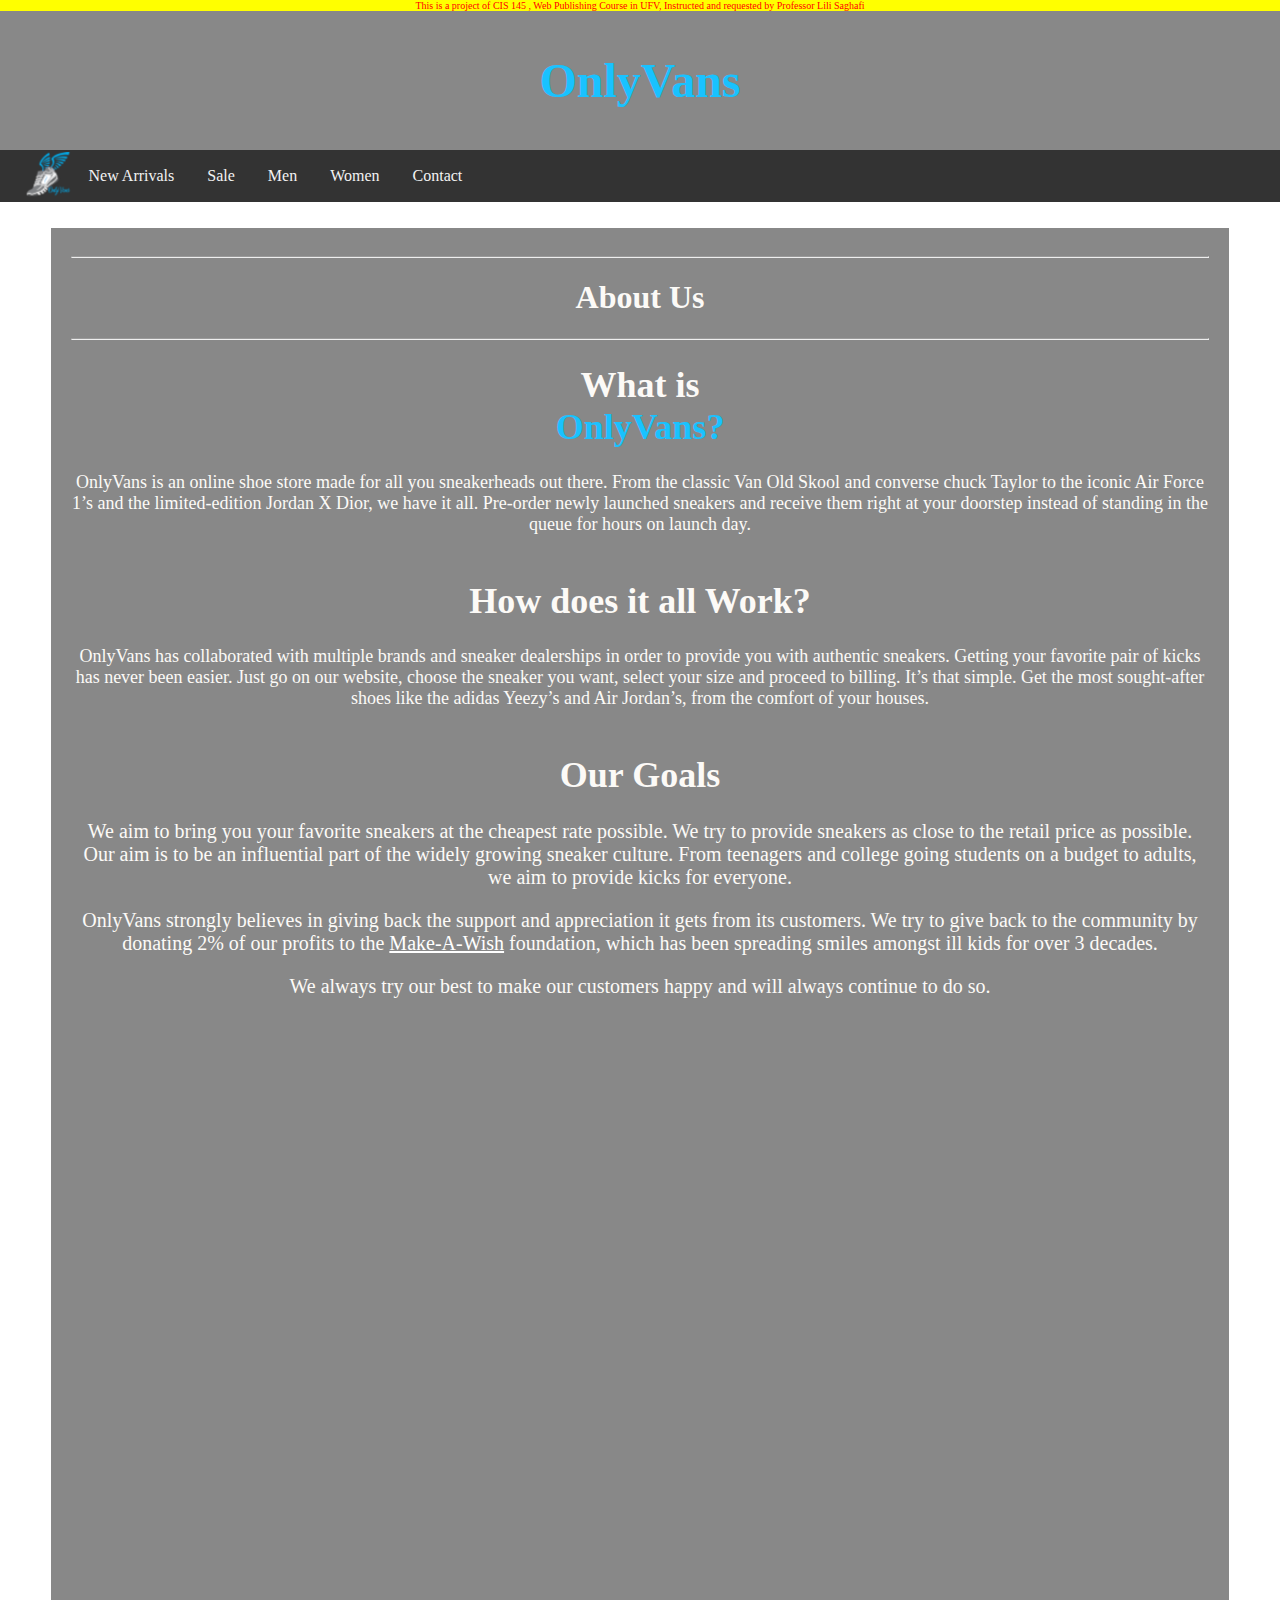
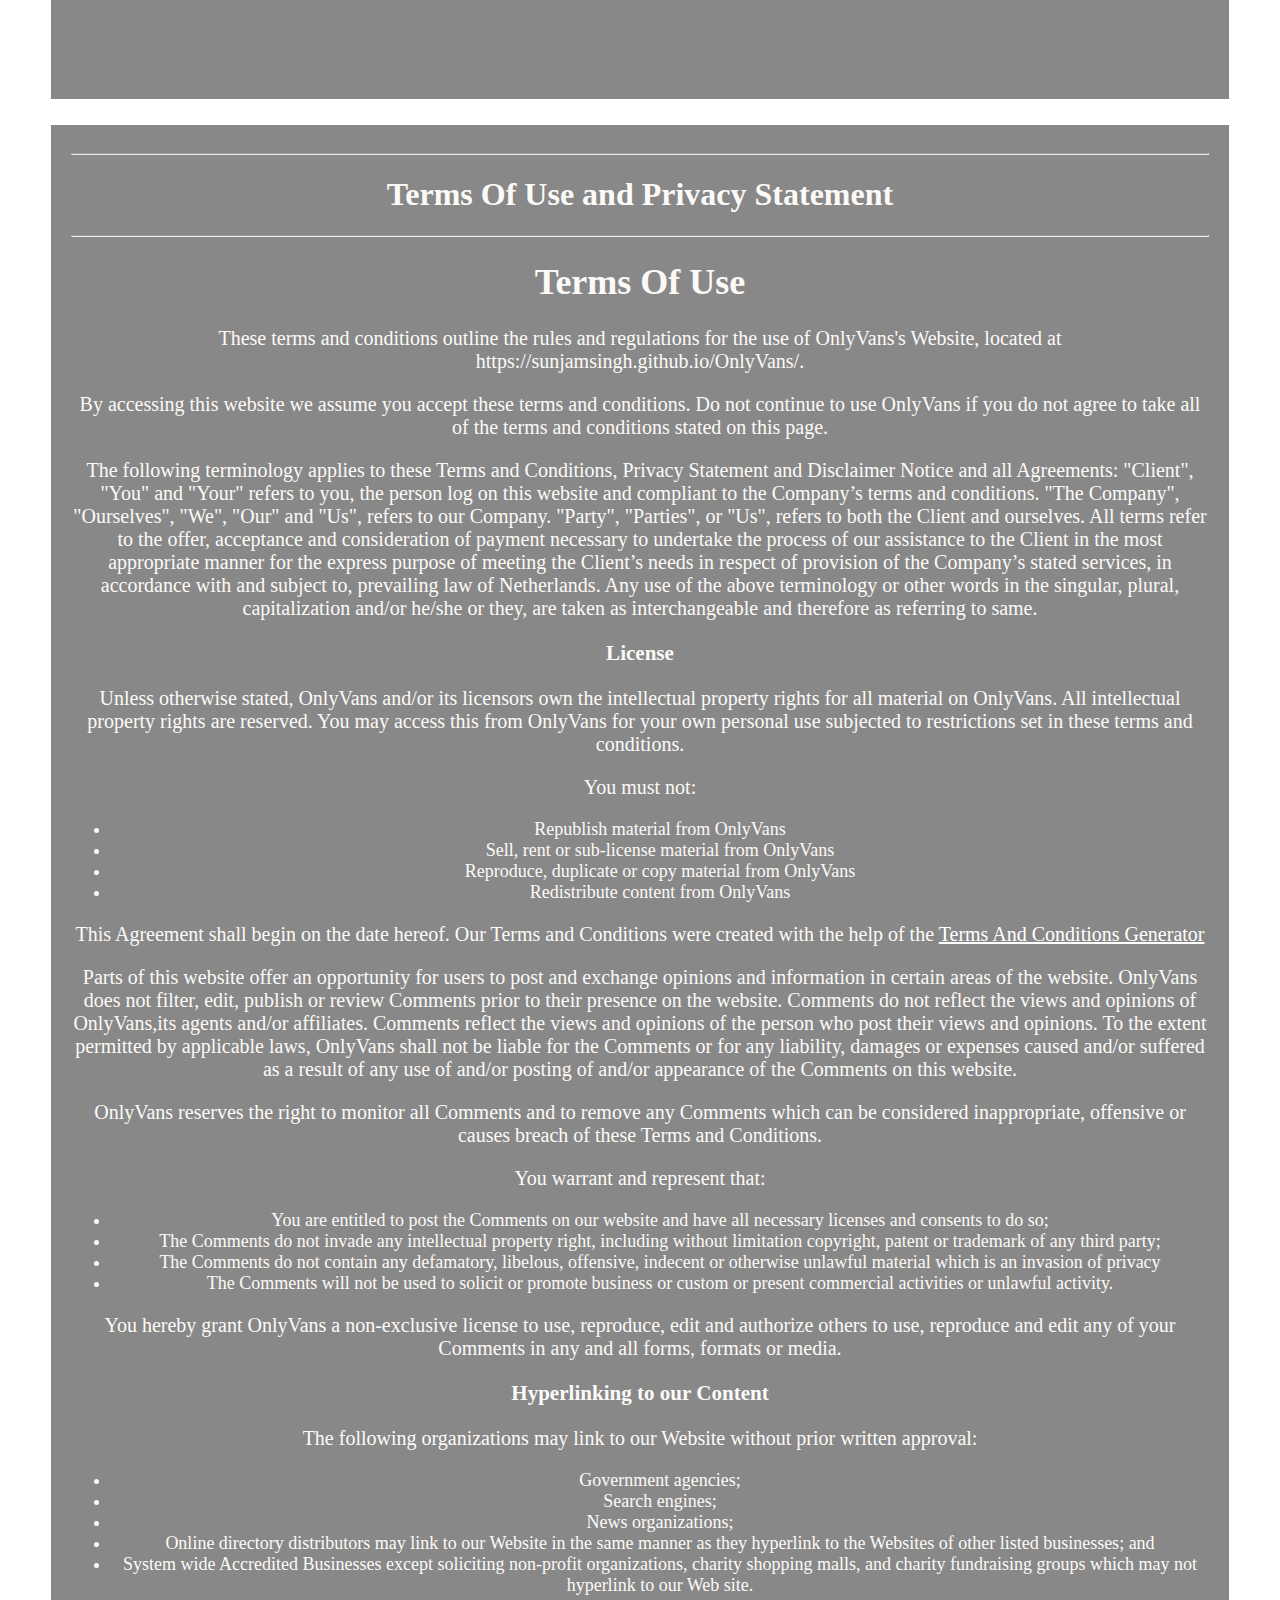
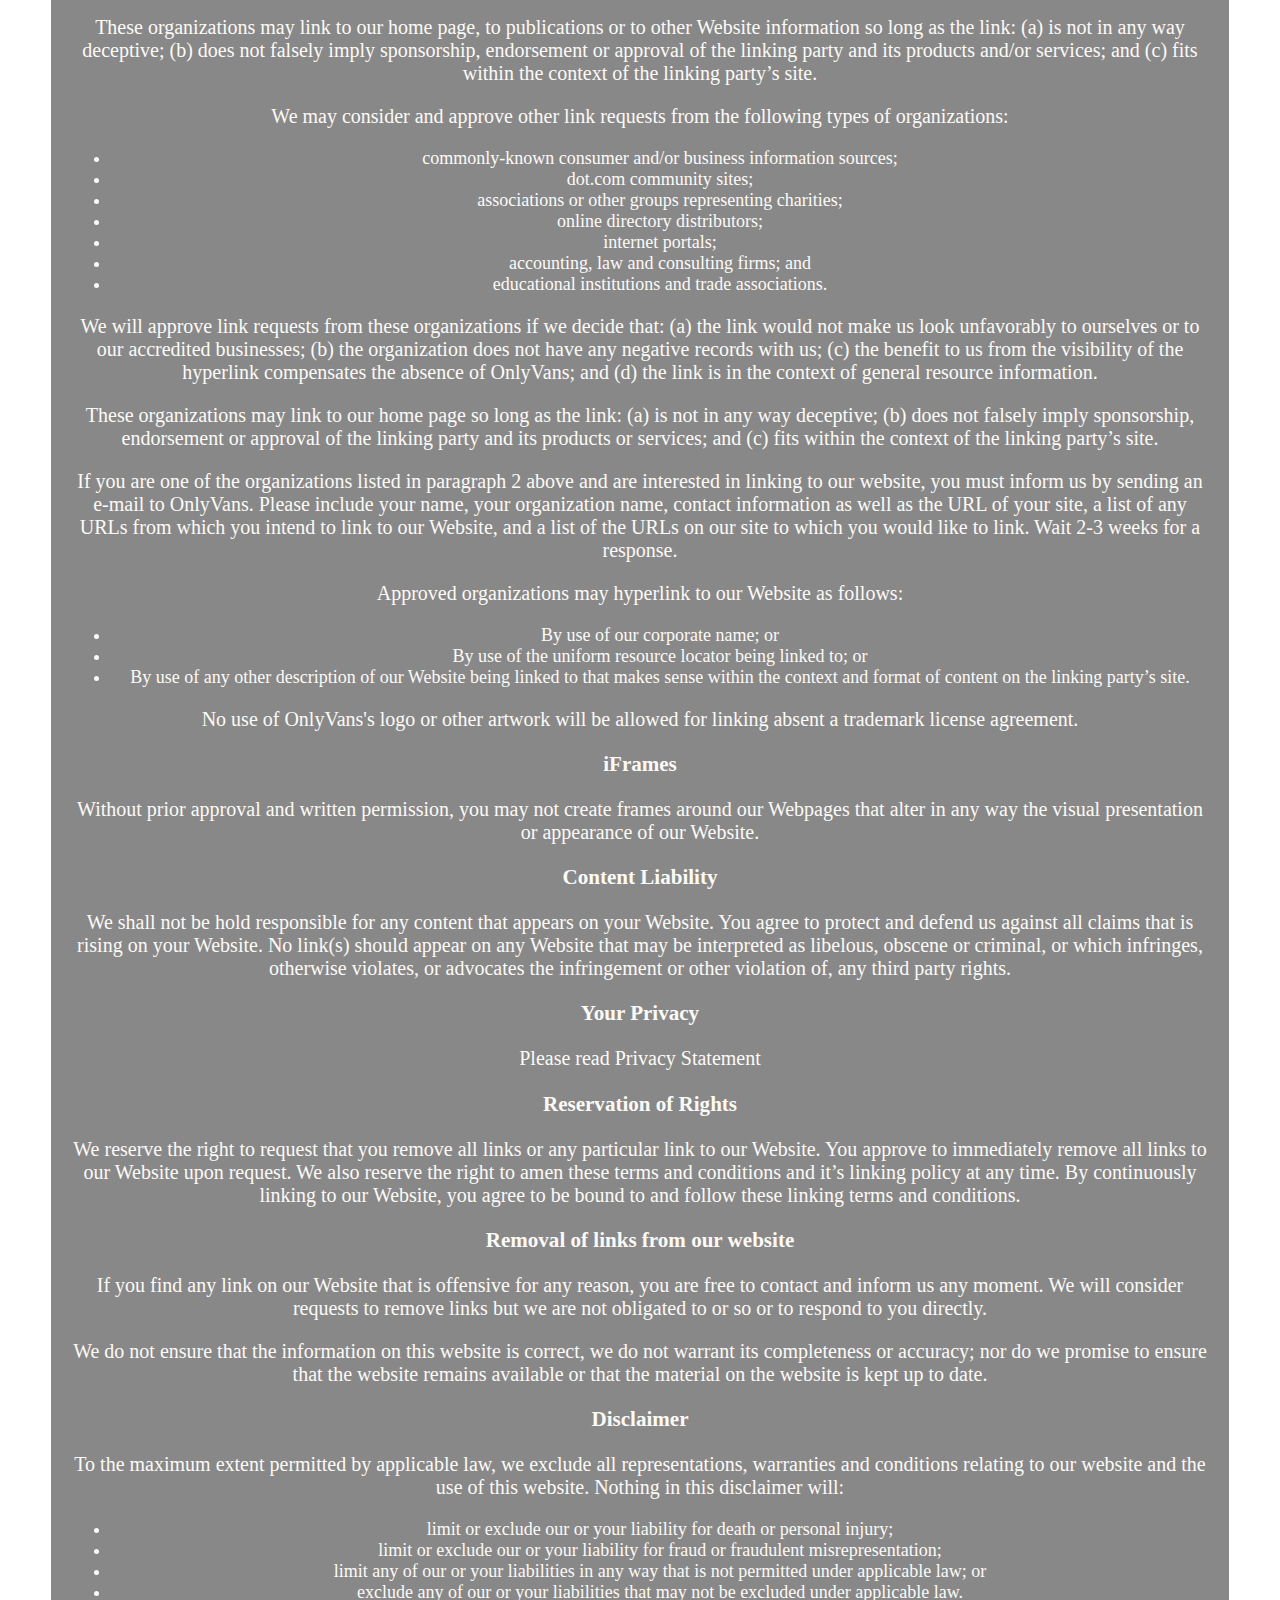
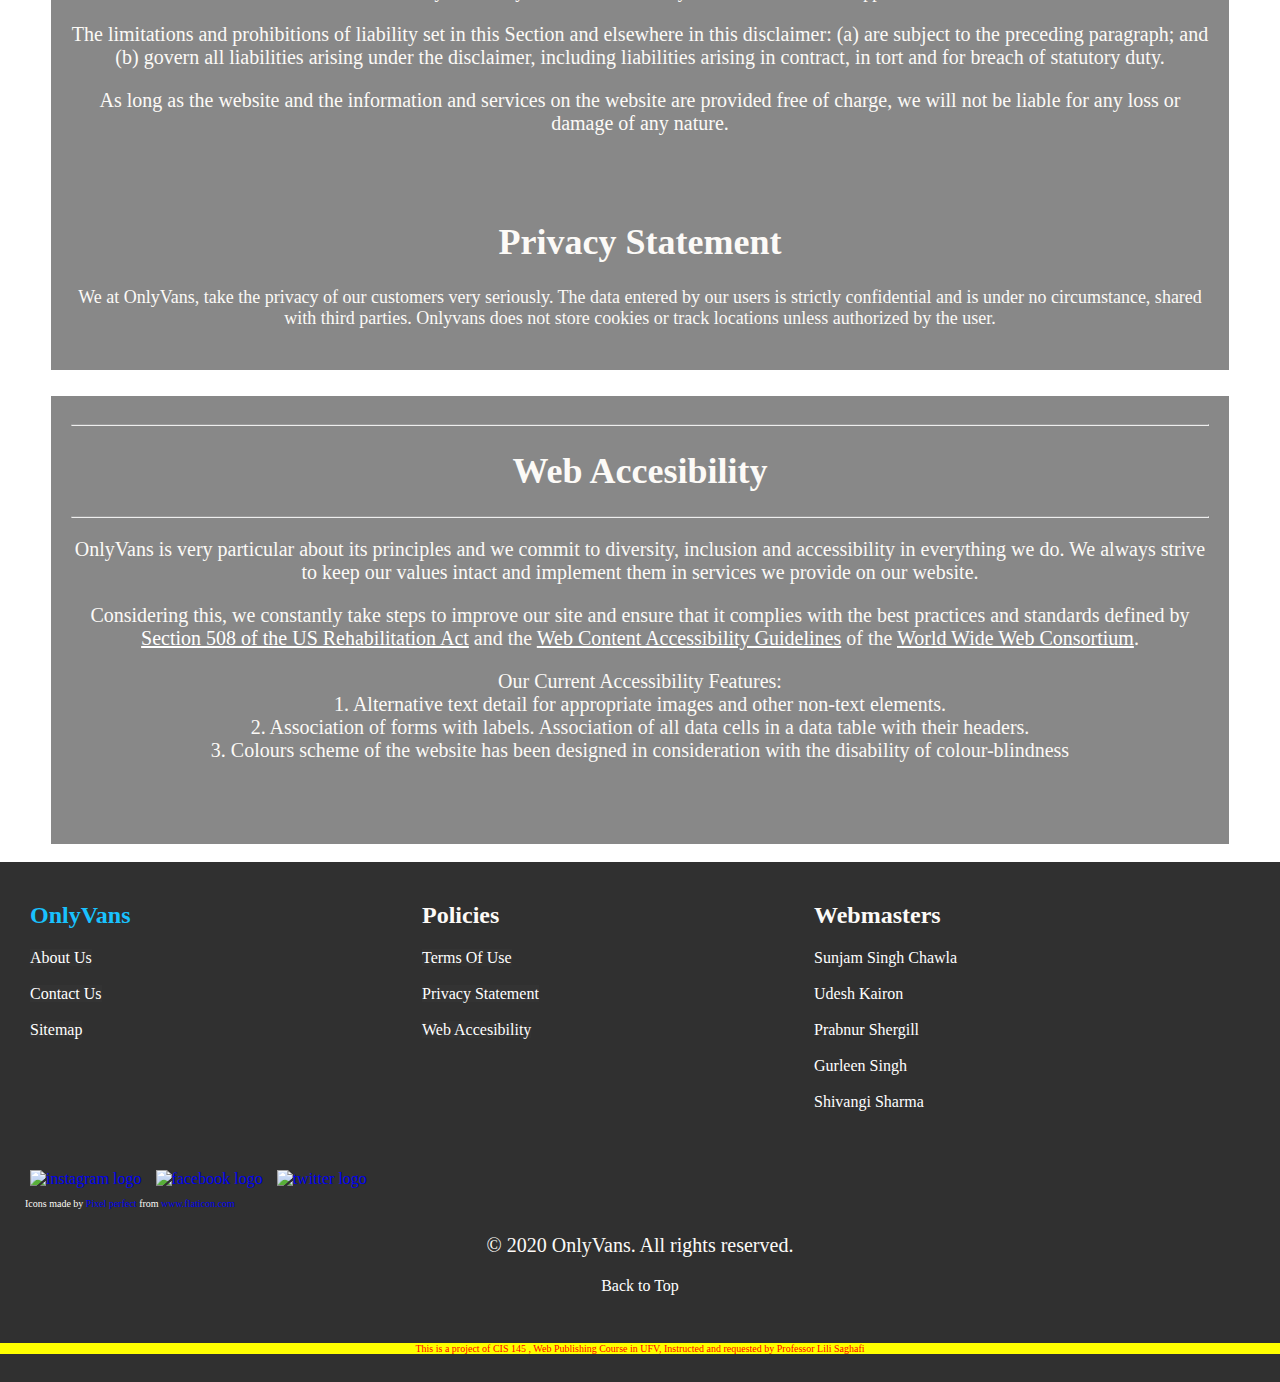
==== aboutus.html @ a35a2419 "Update aboutus.html" ====
<!DOCTYPE html>
<html>
<head>

<meta charset="UTF-8"> 
<meta name="author" content="Team OnlyVans (Sunjam Singh, Udesh Kairon, Prabnur Shergill, Shivangi Sharma, Gurleen Singh)">
<meta name="description" content="About Us | Terms Of Use | Privacy Statement | Web Accesibility">
<title>OnlyVans</title>

<link rel="icon" href="OV_Favicon.ico" type="image/x-icon" />
<style>
* {
   font-family: verdana;
}
@font-face {
  font-family: Onlyvans;
  src: url(fonts/marguerite.ttf);
}
.header h1 {
    text-align: center;
    font-family: Onlyvans;
    font-size: 300%;
    color: #19c2ff;
    font-weight: bold;
}
.header {
    background-color: #36363697;
    box-sizing: border-box;
    padding: 10px;
    width: 100%
}
p {
    font-size: 20px;
}
#disclaimer {
    text-align: center;
    color: red;
    background-color: yellow;
    font-size: 10px;
    box-sizing: content-box;
    width: 100%;
}
.topnav {
    overflow: hidden;
    background-color: #333;
    position: sticky;
    width: 100%;
    top: 0px;
    padding-left: 20px;
    padding-right: 20px;
    box-sizing: border-box;
    z-index: 1;

}

.topnav a {
  float: left;
  display: flex;
  color: #f2f2f2;
  text-align: center;
  padding: 16.5px;
  text-decoration: none;
  font-size: 100%;
    height: 100%;
}

.topnav a:hover {
  background: #ddd;
  color: black;
}
body {
  background-image: url("bg-img.svg");
  background-repeat: repeat;
  margin: 0;
}

.About
{
    background-color: #36363697;
    box-sizing: border-box;
    color: #fcfaf7;
    padding: 20px;
    display: block;
    margin-top: 2%;
    margin-left: auto;
    margin-right: auto;
    width: 92%;
}

.iframe-container{
  position: relative;
  width: 100%;
  padding-bottom: 56.25%; 
  height: 0;
}
.iframe-container iframe{
  position: absolute;
  top:0;
  left: 0;
  width: 100%;
  height: 100%;
}
.Terms{
    background-color: #36363697;
    box-sizing: border-box;
    color: #fcfaf7;
    padding: 20px;
    display: block;
    margin-top: 2%;
    margin-left: auto;
    margin-right: auto;
    width: 92%;
}
.webaccessibility
{
    background-color: #36363697;
    box-sizing: border-box;
    color: #fcfaf7;
    padding: 20px;
    display: block;
    margin-top: 2%;
    margin-left: auto;
    margin-right: auto;
    width: 92%;
}
.webaccessibility a {
    text-decoration: underline;
    color: #ffffff;
}
.webaccessibility a:hover {
    color: #ffffff;
    background-color: #19c2ff;
}
.goals a {
    text-decoration: underline;
    color: #ffffff;
}
.goals a:hover {
    color: #ffffff;
    background-color:#19c2ff;
}
.footer{
    background-color: #303030;
    color:#fcfaf7;
    margin: 0;
    padding: 20px;
}
.footer a{
    text-decoration: none;
}


#backtotopbtn{
    text-align: center;
    text-decoration: none;
}
.footer #Contactlist{
    text-decoration: none;
    list-style-type: none;
    color: #ffffff;
    padding: 0;
}

.footer #Contactlist li a {
    margin: 0;
    color: #ffffff;
    padding: 0;
}
.footer #Policylist{
    text-decoration: none;
    list-style-type: none;
    color: #ffffff;
    padding: 0;
}

.footer #Policylist li a {
    margin: 0;
    color: #ffffff;
    padding: 0;
}
.footer #webmasterslist {
    text-decoration: none;
    list-style-type: none;
    color: #ffffff;
    padding: 0;
}
.column {
  float: left;
  width: 30%;
  padding: 10px;
}
.column a {
    text-align: center;
    text-decoration: none;
    color: #ffffff;
    background-color: #36363697;
}
.column a img {
    width: 100%;
    height: 100%;

}
.column h2 {
    width: 100%;
    height: 100%;
    margin-top: 10px;
}
.column ul {
    width: 100%;
    height: 100%;
    margin-top: 10px;
}
.row:after {
  content: "";
  display: table;
  clear: both;
}
.socials{
  overflow: hidden;
  box-sizing: border-box;
  border-radius: 5px;
  padding: 5px;
}
.socials img {
    height: 50px;
    width: 50px;
    padding: 10px 5px;
    box-sizing: content-box;
}
    </style>
</head>
<body>
<div id="backtotop"></div>
   <p id="disclaimer" style="margin: 0; padding: 0">This is a project of CIS 145 , Web Publishing Course in UFV, Instructed and requested by Professor Lili Saghafi</p>
   <div class="header">
    

  <h1 id="Only">OnlyVans</h1> 
  </div>
   <div class="topnav">
    <a href="index.html" style="padding:0px"><img src="Only_Vans_logo.png" alt="home"></a>
    <a href="NewArrivalSale.html">New Arrivals</a>
    <a href="NewArrivalSale.html">Sale</a>
    <a href="Menproduct.html">Men</a>
    <a href="Womenproduct.html">Women</a>
    <a href="Contact.html" target="_blank">Contact</a>
</div>
     <!-- About Us Section-->
     <div id="aboutus"></div>
     <div class="About"> <hr>
<h1 style="text-align: center"><b>About Us</b></h1><hr>
<div style="height:40%; font-size: 18px; 
       border-radius: 5px; text-align: center;">
<div><h1>What is <div style="font-family: OnlyVans; color: #19c2ff;">OnlyVans?</div></h1></div>
OnlyVans is an online shoe store made for all you sneakerheads out there. From the classic Van Old Skool and converse chuck Taylor to the iconic Air Force 1’s and the limited-edition Jordan X Dior, we have it all. Pre-order newly launched sneakers and receive them right at your doorstep instead of standing in the queue for hours on launch day. <br>
<br>
</div>
<div style="height:40%; font-size: 18px; 
       border-radius: 5px; text-align: center;">
<div><h1>How does it all Work?</h1></div>
OnlyVans has collaborated with multiple brands and sneaker dealerships in order to provide you with authentic sneakers. Getting your favorite pair of kicks has never been easier. Just go on our website, choose the sneaker you want, select your size and proceed to billing. It’s that simple. Get the most sought-after shoes like the adidas Yeezy’s and Air Jordan’s, from the comfort of your houses.
 <br>
<br>
</div>
<div class="goals" style="height:40%; font-size: 18px; 
       border-radius: 5px; text-align: center;">
<div><h1>Our Goals</h1></div>
<p>We aim to bring you your favorite sneakers at the cheapest rate possible.  We try to provide sneakers as close to the retail price as possible. Our aim is to be an influential part of the widely growing sneaker culture. From teenagers and college going students on a budget to adults, we aim to provide kicks for everyone. </p><p>
OnlyVans strongly believes in giving back the support and appreciation it gets from its customers. We try to give back to the community by donating 2% of our profits to the <a href="https://wish.org/" target="_blank">Make-A-Wish</a> foundation, which has been spreading smiles amongst ill kids for over 3 decades.</p><p>
We always try our best to make our customers happy and will always continue to do so. </p>
<div class="iframe-container"><iframe width="560" height="315" src="https://www.youtube.com/embed/V_ozu_7Xweg" frameborder="0" allow="accelerometer; autoplay; clipboard-write; encrypted-media; gyroscope; picture-in-picture" allowfullscreen></iframe></div>
<br>
</div>
</div>

<!-- Terms Of Use and Privacy Statement Section-->

<div id="terms"></div>
<div class="Terms"> <hr>
<h1 style="text-align: center"><b>Terms Of Use and Privacy Statement</b></h1><hr>
<div style="height:40%; font-size: 18px; 
       border-radius: 5px; text-align: center;">
<div><h1>Terms Of Use</h1></div>
<p>These terms and conditions outline the rules and regulations for the use of OnlyVans's Website, located at https://sunjamsingh.github.io/OnlyVans/.</p>

<p>By accessing this website we assume you accept these terms and conditions. Do not continue to use OnlyVans if you do not agree to take all of the terms and conditions stated on this page.</p>

<p>The following terminology applies to these Terms and Conditions, Privacy Statement and Disclaimer Notice and all Agreements: "Client", "You" and "Your" refers to you, the person log on this website and compliant to the Company’s terms and conditions. "The Company", "Ourselves", "We", "Our" and "Us", refers to our Company. "Party", "Parties", or "Us", refers to both the Client and ourselves. All terms refer to the offer, acceptance and consideration of payment necessary to undertake the process of our assistance to the Client in the most appropriate manner for the express purpose of meeting the Client’s needs in respect of provision of the Company’s stated services, in accordance with and subject to, prevailing law of Netherlands. Any use of the above terminology or other words in the singular, plural, capitalization and/or he/she or they, are taken as interchangeable and therefore as referring to same.</p>


<h3><strong>License</strong></h3>

<p>Unless otherwise stated, OnlyVans and/or its licensors own the intellectual property rights for all material on OnlyVans. All intellectual property rights are reserved. You may access this from OnlyVans for your own personal use subjected to restrictions set in these terms and conditions.</p>

<p>You must not:</p>
<ul>
    <li>Republish material from OnlyVans</li>
    <li>Sell, rent or sub-license material from OnlyVans</li>
    <li>Reproduce, duplicate or copy material from OnlyVans</li>
    <li>Redistribute content from OnlyVans</li>
</ul>

<p>This Agreement shall begin on the date hereof. Our Terms and Conditions were created with the help of the <a href="https://www.termsandconditionsgenerator.com" style="color: #ffffff;" target="_blank">Terms And Conditions Generator</a></p>

<p>Parts of this website offer an opportunity for users to post and exchange opinions and information in certain areas of the website. OnlyVans does not filter, edit, publish or review Comments prior to their presence on the website. Comments do not reflect the views and opinions of OnlyVans,its agents and/or affiliates. Comments reflect the views and opinions of the person who post their views and opinions. To the extent permitted by applicable laws, OnlyVans shall not be liable for the Comments or for any liability, damages or expenses caused and/or suffered as a result of any use of and/or posting of and/or appearance of the Comments on this website.</p>

<p>OnlyVans reserves the right to monitor all Comments and to remove any Comments which can be considered inappropriate, offensive or causes breach of these Terms and Conditions.</p>

<p>You warrant and represent that:</p>

<ul>
    <li>You are entitled to post the Comments on our website and have all necessary licenses and consents to do so;</li>
    <li>The Comments do not invade any intellectual property right, including without limitation copyright, patent or trademark of any third party;</li>
    <li>The Comments do not contain any defamatory, libelous, offensive, indecent or otherwise unlawful material which is an invasion of privacy</li>
    <li>The Comments will not be used to solicit or promote business or custom or present commercial activities or unlawful activity.</li>
</ul>

<p>You hereby grant OnlyVans a non-exclusive license to use, reproduce, edit and authorize others to use, reproduce and edit any of your Comments in any and all forms, formats or media.</p>

<h3><strong>Hyperlinking to our Content</strong></h3>

<p>The following organizations may link to our Website without prior written approval:</p>

<ul>
    <li>Government agencies;</li>
    <li>Search engines;</li>
    <li>News organizations;</li>
    <li>Online directory distributors may link to our Website in the same manner as they hyperlink to the Websites of other listed businesses; and</li>
    <li>System wide Accredited Businesses except soliciting non-profit organizations, charity shopping malls, and charity fundraising groups which may not hyperlink to our Web site.</li>
</ul>

<p>These organizations may link to our home page, to publications or to other Website information so long as the link: (a) is not in any way deceptive; (b) does not falsely imply sponsorship, endorsement or approval of the linking party and its products and/or services; and (c) fits within the context of the linking party’s site.</p>

<p>We may consider and approve other link requests from the following types of organizations:</p>

<ul>
    <li>commonly-known consumer and/or business information sources;</li>
    <li>dot.com community sites;</li>
    <li>associations or other groups representing charities;</li>
    <li>online directory distributors;</li>
    <li>internet portals;</li>
    <li>accounting, law and consulting firms; and</li>
    <li>educational institutions and trade associations.</li>
</ul>

<p>We will approve link requests from these organizations if we decide that: (a) the link would not make us look unfavorably to ourselves or to our accredited businesses; (b) the organization does not have any negative records with us; (c) the benefit to us from the visibility of the hyperlink compensates the absence of OnlyVans; and (d) the link is in the context of general resource information.</p>

<p>These organizations may link to our home page so long as the link: (a) is not in any way deceptive; (b) does not falsely imply sponsorship, endorsement or approval of the linking party and its products or services; and (c) fits within the context of the linking party’s site.</p>

<p>If you are one of the organizations listed in paragraph 2 above and are interested in linking to our website, you must inform us by sending an e-mail to OnlyVans. Please include your name, your organization name, contact information as well as the URL of your site, a list of any URLs from which you intend to link to our Website, and a list of the URLs on our site to which you would like to link. Wait 2-3 weeks for a response.</p>

<p>Approved organizations may hyperlink to our Website as follows:</p>

<ul>
    <li>By use of our corporate name; or</li>
    <li>By use of the uniform resource locator being linked to; or</li>
    <li>By use of any other description of our Website being linked to that makes sense within the context and format of content on the linking party’s site.</li>
</ul>

<p>No use of OnlyVans's logo or other artwork will be allowed for linking absent a trademark license agreement.</p>

<h3><strong>iFrames</strong></h3>

<p>Without prior approval and written permission, you may not create frames around our Webpages that alter in any way the visual presentation or appearance of our Website.</p>

<h3><strong>Content Liability</strong></h3>

<p>We shall not be hold responsible for any content that appears on your Website. You agree to protect and defend us against all claims that is rising on your Website. No link(s) should appear on any Website that may be interpreted as libelous, obscene or criminal, or which infringes, otherwise violates, or advocates the infringement or other violation of, any third party rights.</p>

<h3><strong>Your Privacy</strong></h3>

<p>Please read Privacy Statement</p>

<h3><strong>Reservation of Rights</strong></h3>

<p>We reserve the right to request that you remove all links or any particular link to our Website. You approve to immediately remove all links to our Website upon request. We also reserve the right to amen these terms and conditions and it’s linking policy at any time. By continuously linking to our Website, you agree to be bound to and follow these linking terms and conditions.</p>

<h3><strong>Removal of links from our website</strong></h3>

<p>If you find any link on our Website that is offensive for any reason, you are free to contact and inform us any moment. We will consider requests to remove links but we are not obligated to or so or to respond to you directly.</p>

<p>We do not ensure that the information on this website is correct, we do not warrant its completeness or accuracy; nor do we promise to ensure that the website remains available or that the material on the website is kept up to date.</p>

<h3><strong>Disclaimer</strong></h3>

<p>To the maximum extent permitted by applicable law, we exclude all representations, warranties and conditions relating to our website and the use of this website. Nothing in this disclaimer will:</p>

<ul>
    <li>limit or exclude our or your liability for death or personal injury;</li>
    <li>limit or exclude our or your liability for fraud or fraudulent misrepresentation;</li>
    <li>limit any of our or your liabilities in any way that is not permitted under applicable law; or</li>
    <li>exclude any of our or your liabilities that may not be excluded under applicable law.</li>
</ul>

<p>The limitations and prohibitions of liability set in this Section and elsewhere in this disclaimer: (a) are subject to the preceding paragraph; and (b) govern all liabilities arising under the disclaimer, including liabilities arising in contract, in tort and for breach of statutory duty.</p>

<p>As long as the website and the information and services on the website are provided free of charge, we will not be liable for any loss or damage of any nature.</p>
 <br>
<br>
</div>
<div id="privacy"></div>
<div style="height:40%; font-size: 18px; 
       border-radius: 5px; text-align: center;">
<div><h1>Privacy Statement</h1></div>
We at OnlyVans, take the privacy of our customers very seriously. The data entered by our users is strictly confidential and is under no circumstance, shared with third parties. Onlyvans does not store cookies or track locations unless authorized by the user. <br>
<br>
</div>
</div>
    
<!--Web Accessibility Section-->
<div id="webaccessibility"></div>
<div class="webaccessibility"> <hr>
<div style="height:40%; font-size: 18px; 
       border-radius: 5px; text-align: center;">
<h1>Web Accesibility</h1><hr>
<p>OnlyVans is very particular about its principles and we commit to diversity, inclusion and accessibility in everything we do. We always strive to keep our values intact and implement them in services we provide on our website.</p>
    <p>Considering this, we constantly take steps to improve our site and ensure that it complies with the best practices and standards defined by <a href="https://www.justice.gov/crt/section-508-home-page-0" target="_blank">Section 508 of the US Rehabilitation Act</a> and the <a href="https://www.w3.org/TR/WCAG20/" target="_blank">Web Content Accessibility Guidelines</a> of the <a href="https://www.w3.org/" target="_blank">World Wide Web Consortium</a>.</p>
<p>Our Current Accessibility Features: <br> 
1. Alternative text detail for appropriate images and other non-text elements. <br> 
2. Association of forms with labels. Association of all data cells in a data table with their headers. <br>
3. Colours scheme of the website has been designed in consideration with the disability of colour-blindness <br> </p> <br>
<br>
    </div></div><br>
<!--Footer Starts-->

<div class="footer">
 <div class="row">
 <div class="column">
 <h2 style="font-family: Onlyvans; color: #19c2ff;">OnlyVans</h2>    
 <ul id="Contactlist">
     <li><a href="aboutus.html#aboutus" target="_blank">About Us</a></li><br>
     <li><a href="Contact.html" target="_blank">Contact Us</a></li><br>
     <li><a href="">Sitemap</a></li><br>
 </ul>
     </div>
 <div class="column">
 <h2>Policies</h2>    
 <ul id="Policylist">
     <li><a href="aboutus.html#terms" target="_blank">Terms Of Use</a></li><br>
     <li><a href="aboutus.html#privacy" target="_blank">Privacy Statement</a></li><br>
     <li><a href="aboutus.html#webaccessibility" target="_blank">Web Accesibility</a></li><br>
 </ul>
     </div>
     <div class="column">
   <h2>Webmasters</h2>    
 <ul id="webmasterslist">
     <li>Sunjam Singh Chawla</li><br>
     <li>Udesh Kairon</li><br>
     <li>Prabnur Shergill</li><br>
     <li>Gurleen Singh</li><br>
     <li>Shivangi Sharma</li><br>
 </ul>
     </div>
    </div> <div class="row">
     <div class="socials">
    <a href="#"><img src="instagram.png" alt="instagram logo"></a>
    <a href="#"><img src="facebook.png" alt="facebook logo"></a>
    <a href="#"><img src="twitter.png" alt="twitter logo"></a>
    <div style="font-size: 10px;">Icons made by <a href="https://www.flaticon.com/authors/pixel-perfect" title="Pixel perfect" target="_blank" style="font-size: 10px;">Pixel perfect</a> from <a href="https://www.flaticon.com/" title="Flaticon" target="_blank" style="font-size: 10px;">www.flaticon.com</a></div>
 </div>
    </div>
  


<p style="text-align: center">© 2020 OnlyVans. All rights reserved.</p>  


<div id="backtotopbtn"><a href="#backtotop" style="text-decoration: none; color: #ffffff">Back to Top</a></div>
</div>
<div style="background-color:#303030;">
<br><p id="disclaimer">This is a project of CIS 145 , Web Publishing Course in UFV, Instructed and requested by Professor Lili Saghafi</p> <br></div>

</body>
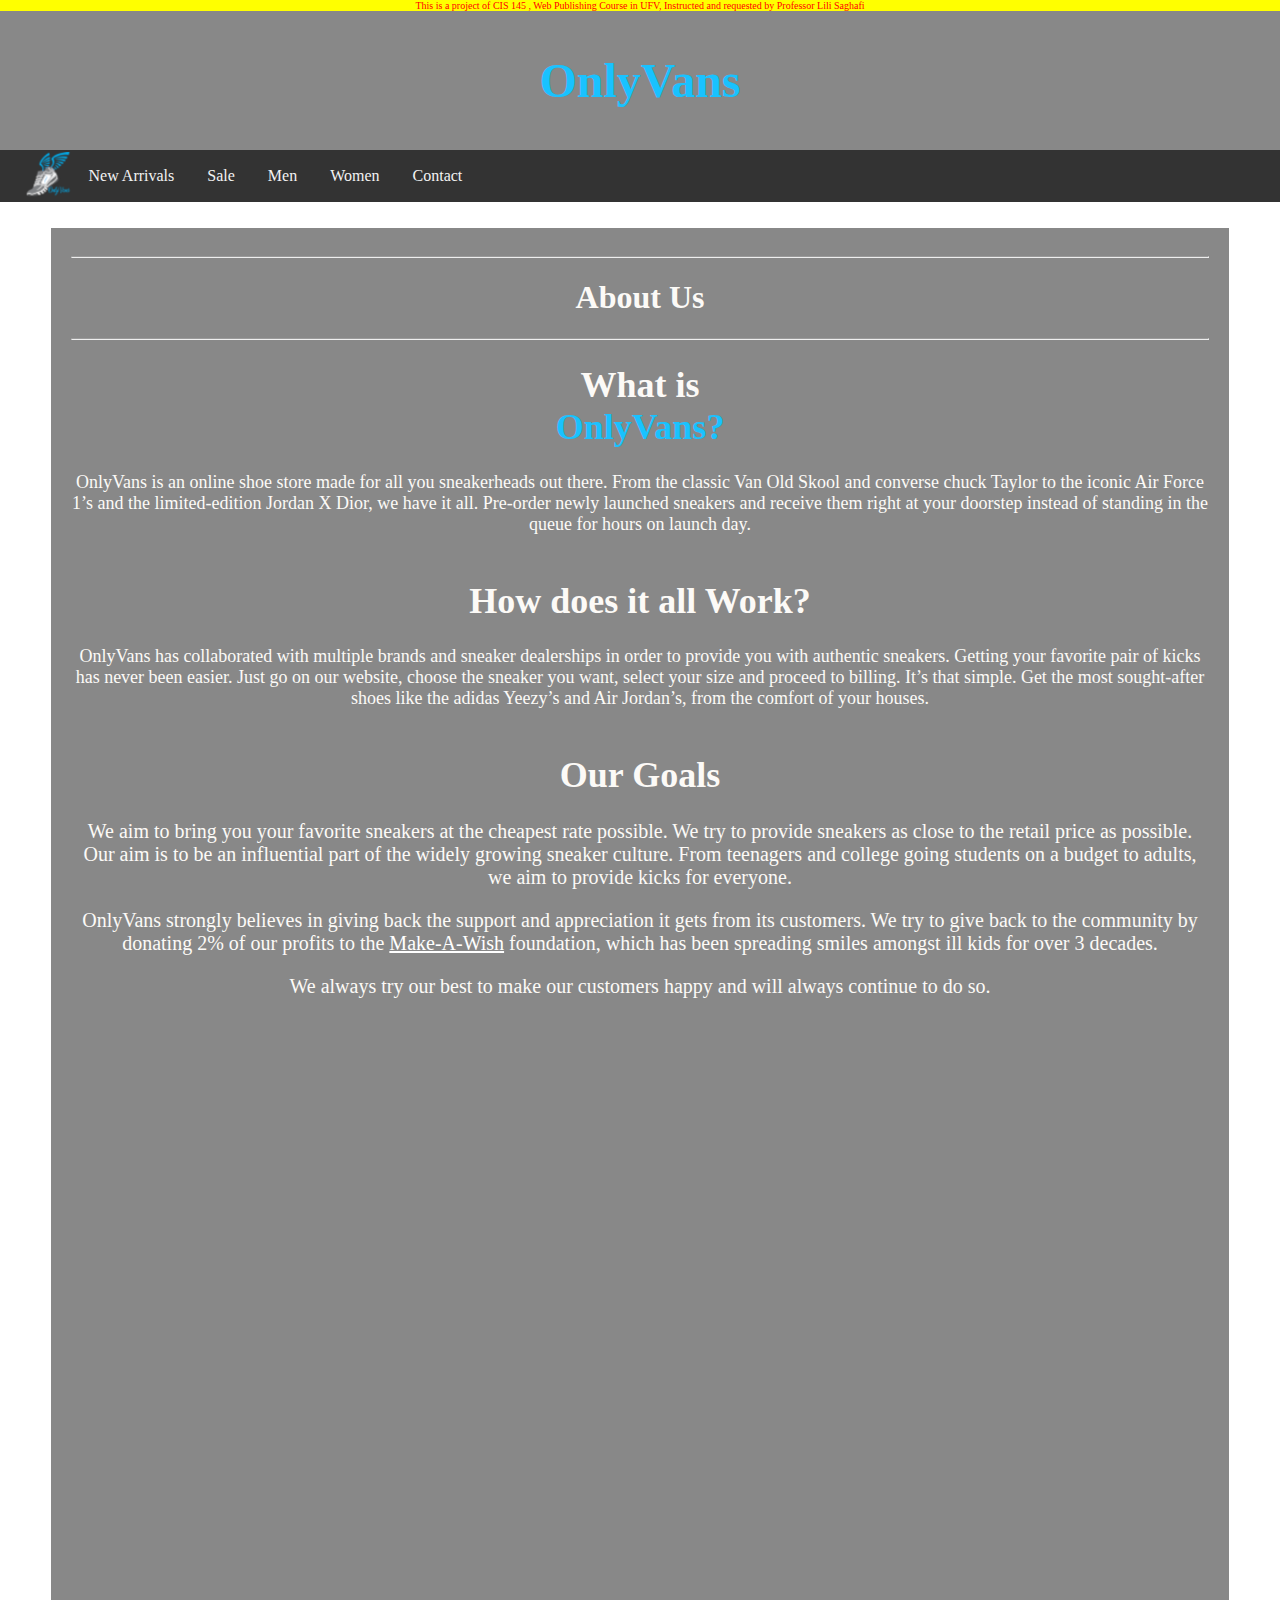
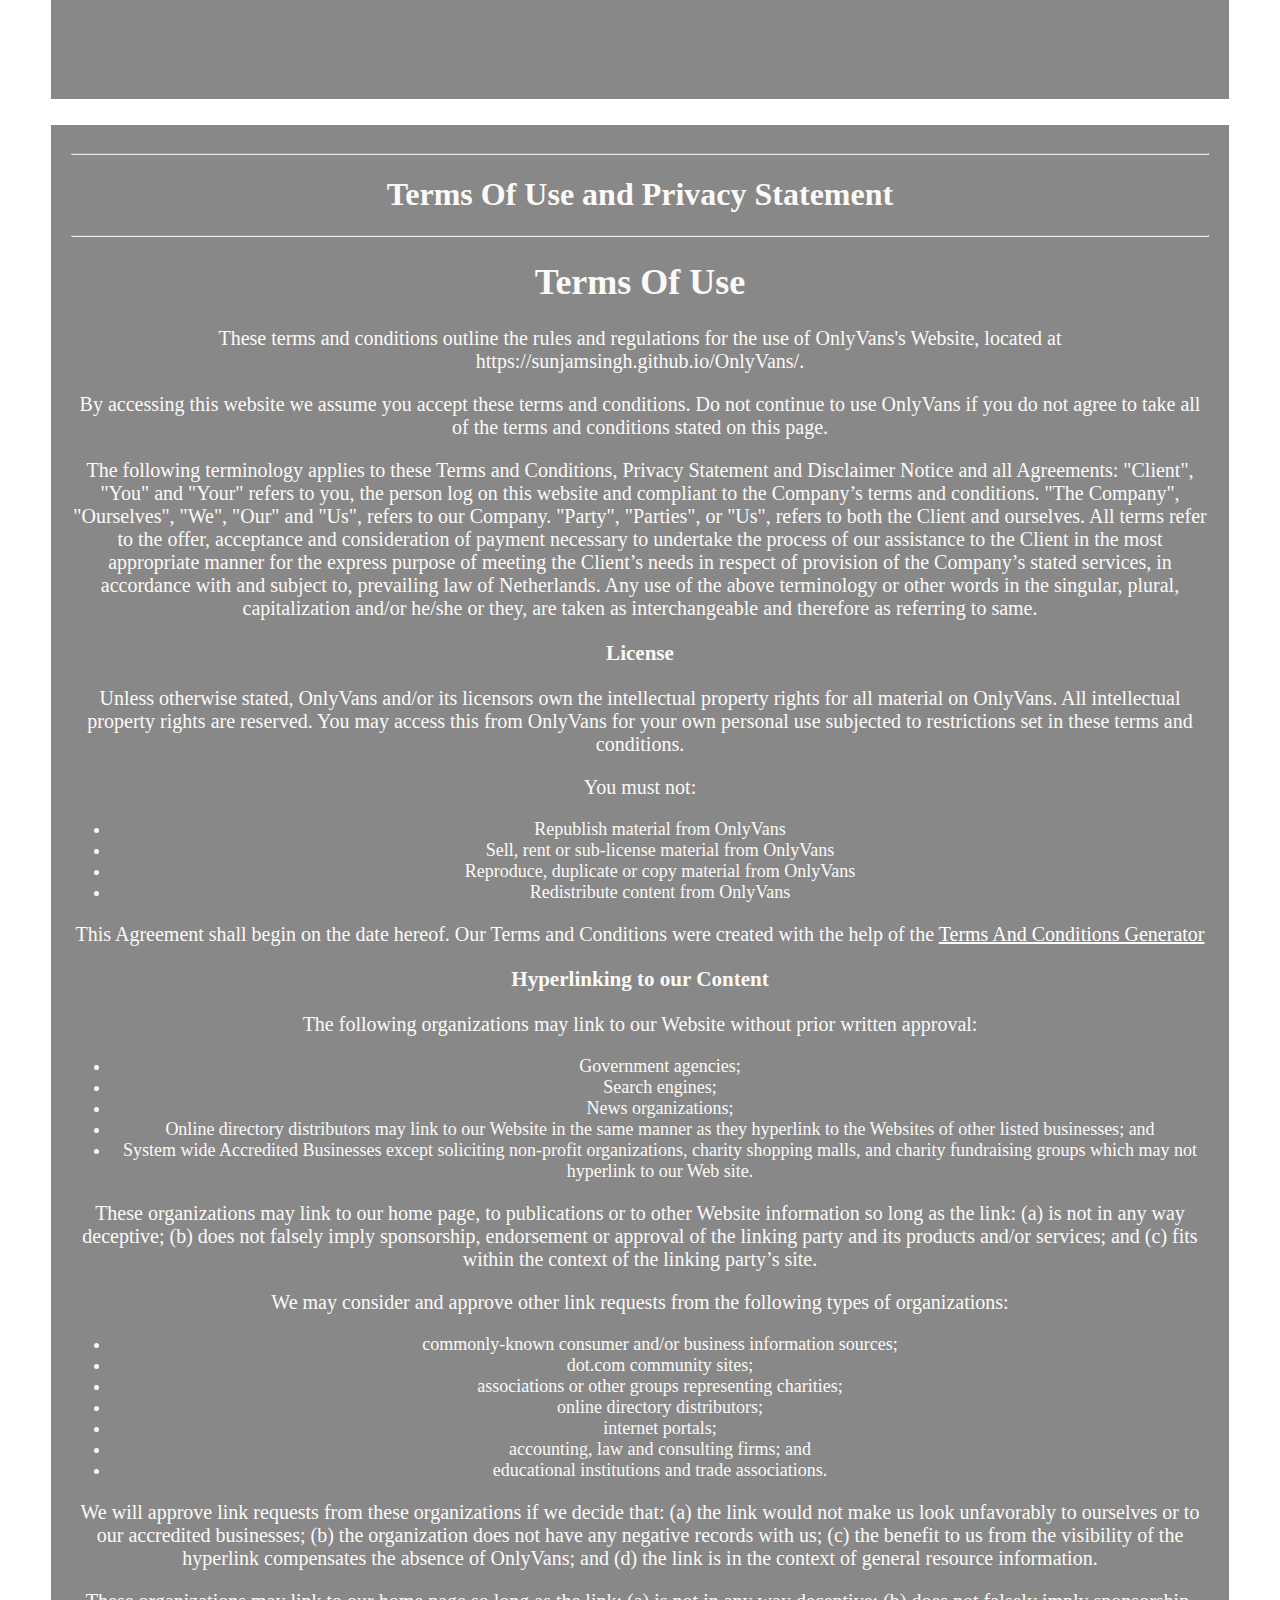
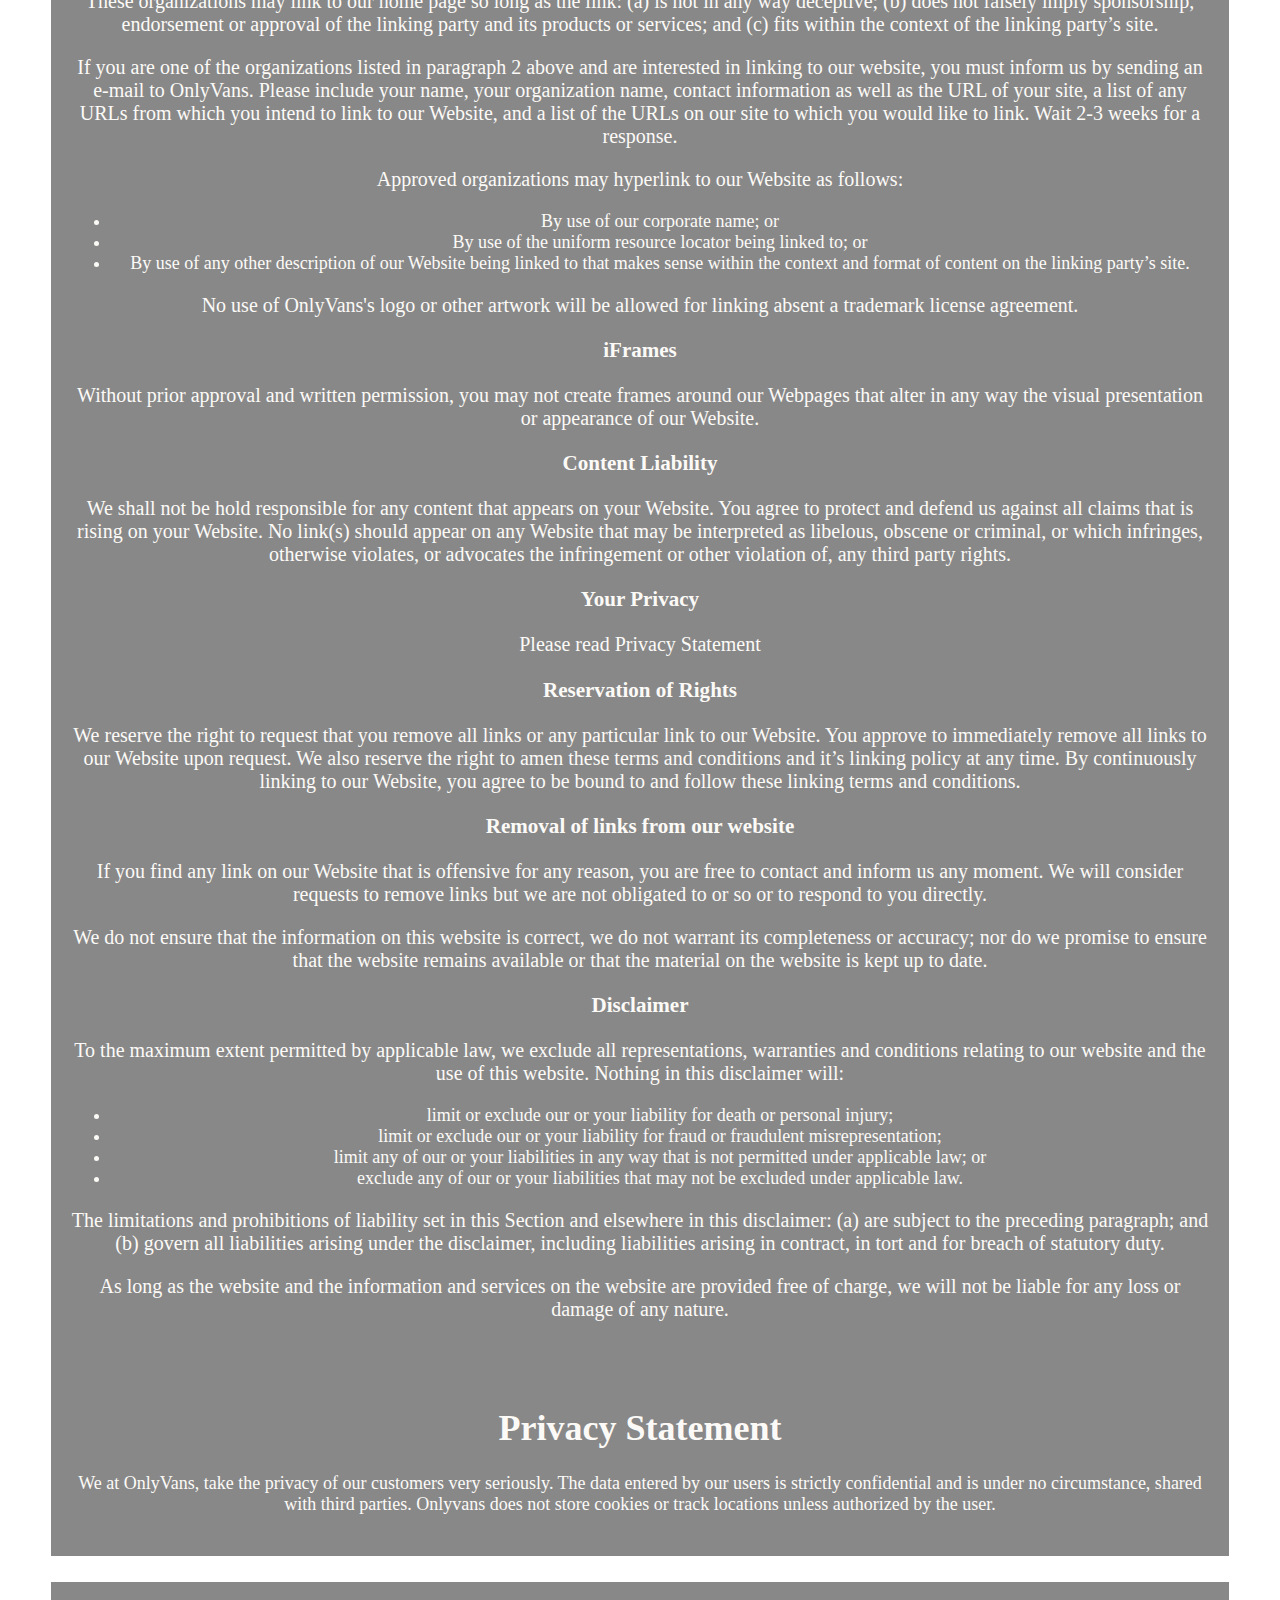
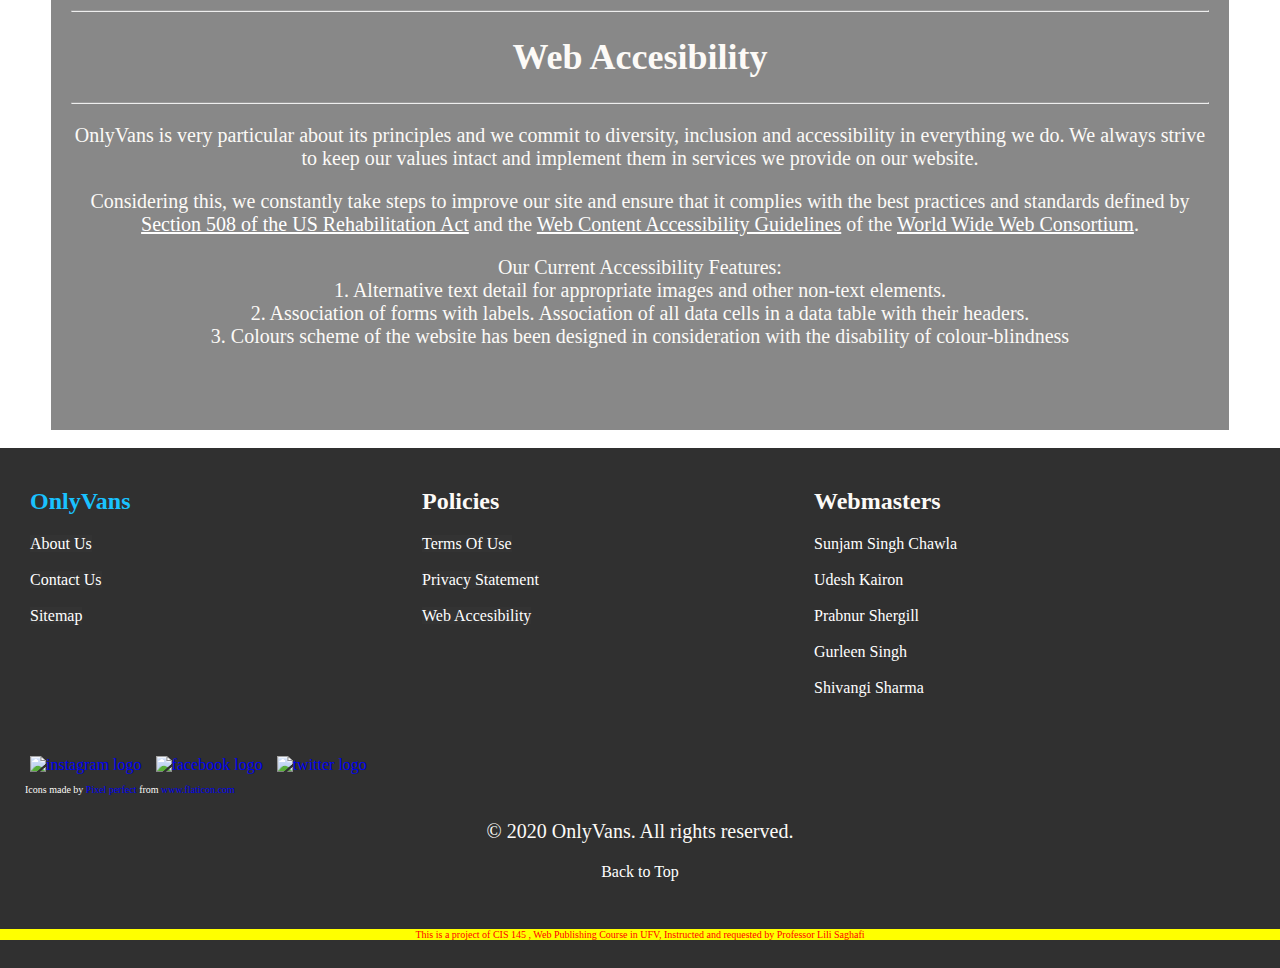
==== commit 9edd817e: "Update aboutus.html" ====
--- a/aboutus.html
+++ b/aboutus.html
@@ -302,20 +302,7 @@
 
 <p>This Agreement shall begin on the date hereof. Our Terms and Conditions were created with the help of the <a href="https://www.termsandconditionsgenerator.com" style="color: #ffffff;" target="_blank">Terms And Conditions Generator</a></p>
 
-<p>Parts of this website offer an opportunity for users to post and exchange opinions and information in certain areas of the website. OnlyVans does not filter, edit, publish or review Comments prior to their presence on the website. Comments do not reflect the views and opinions of OnlyVans,its agents and/or affiliates. Comments reflect the views and opinions of the person who post their views and opinions. To the extent permitted by applicable laws, OnlyVans shall not be liable for the Comments or for any liability, damages or expenses caused and/or suffered as a result of any use of and/or posting of and/or appearance of the Comments on this website.</p>
-
-<p>OnlyVans reserves the right to monitor all Comments and to remove any Comments which can be considered inappropriate, offensive or causes breach of these Terms and Conditions.</p>
-
-<p>You warrant and represent that:</p>
-
-<ul>
-    <li>You are entitled to post the Comments on our website and have all necessary licenses and consents to do so;</li>
-    <li>The Comments do not invade any intellectual property right, including without limitation copyright, patent or trademark of any third party;</li>
-    <li>The Comments do not contain any defamatory, libelous, offensive, indecent or otherwise unlawful material which is an invasion of privacy</li>
-    <li>The Comments will not be used to solicit or promote business or custom or present commercial activities or unlawful activity.</li>
-</ul>
-
-<p>You hereby grant OnlyVans a non-exclusive license to use, reproduce, edit and authorize others to use, reproduce and edit any of your Comments in any and all forms, formats or media.</p>
+
 
 <h3><strong>Hyperlinking to our Content</strong></h3>
 
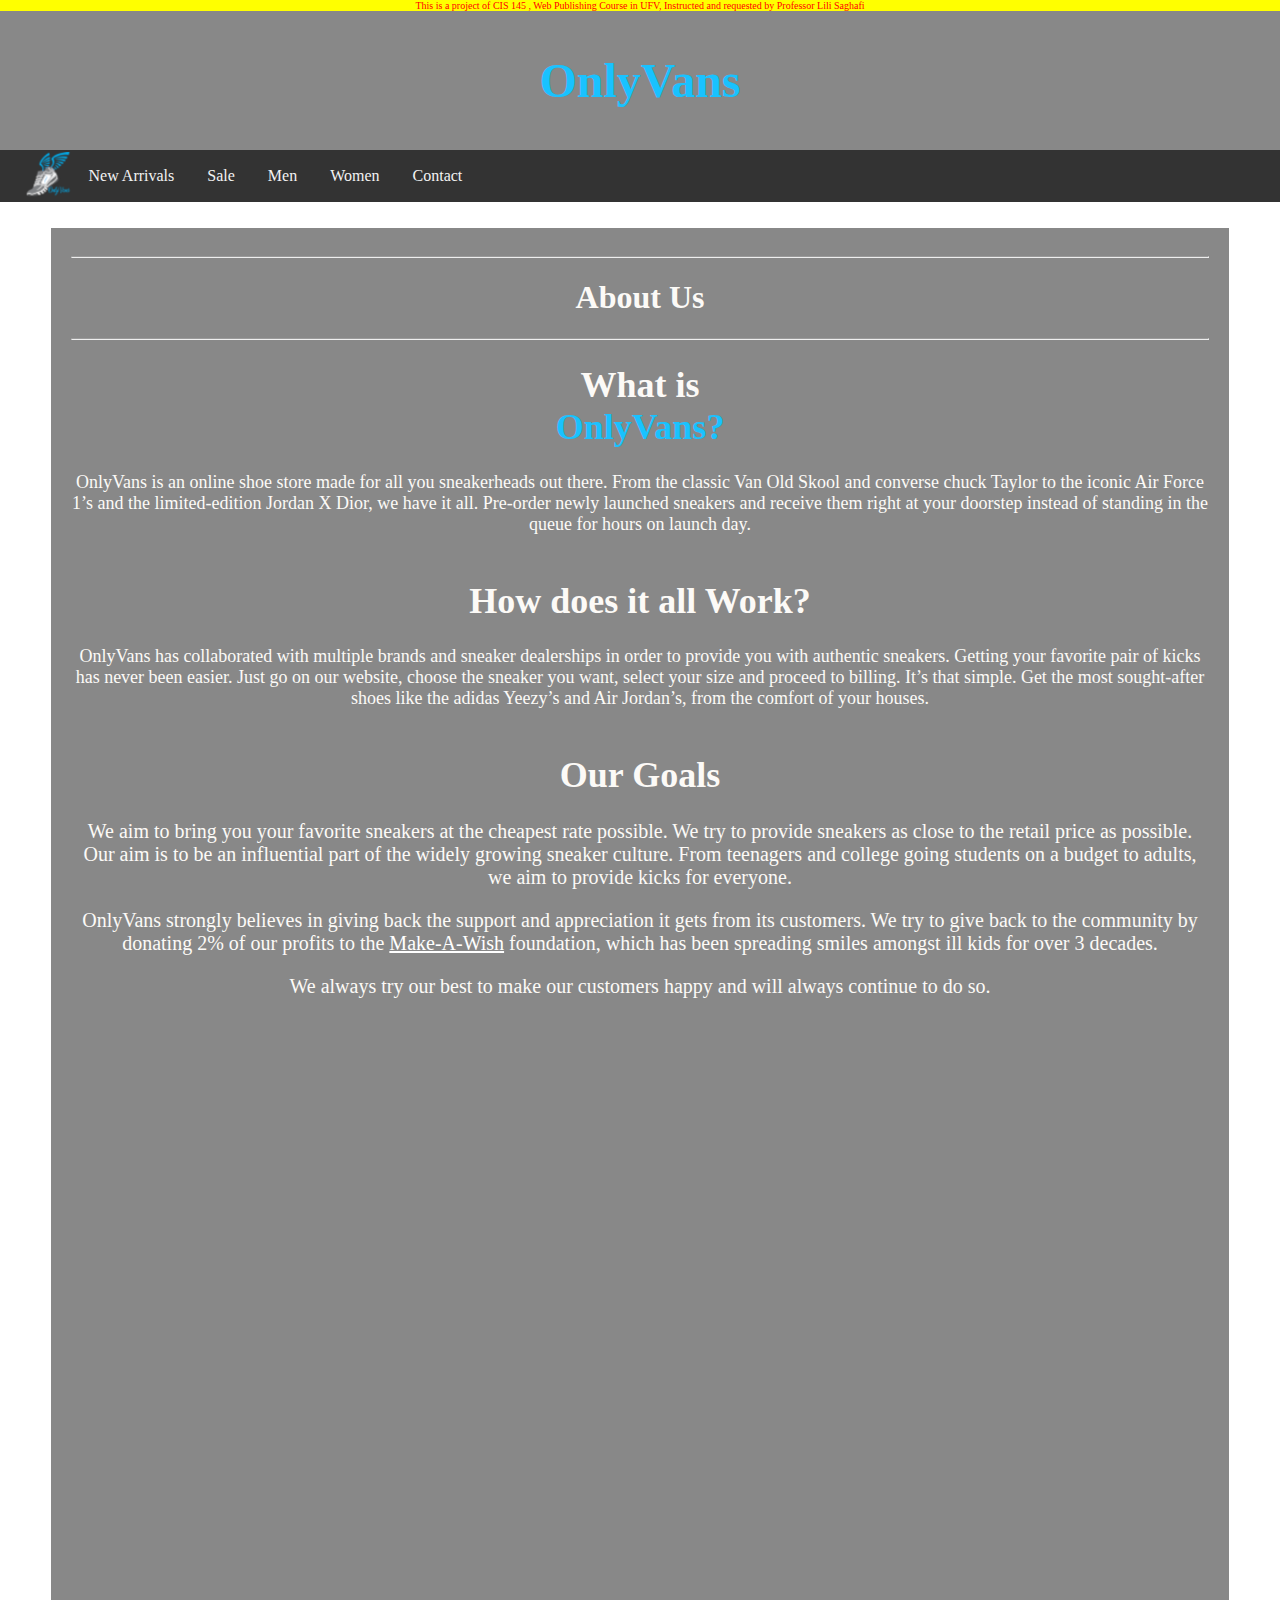
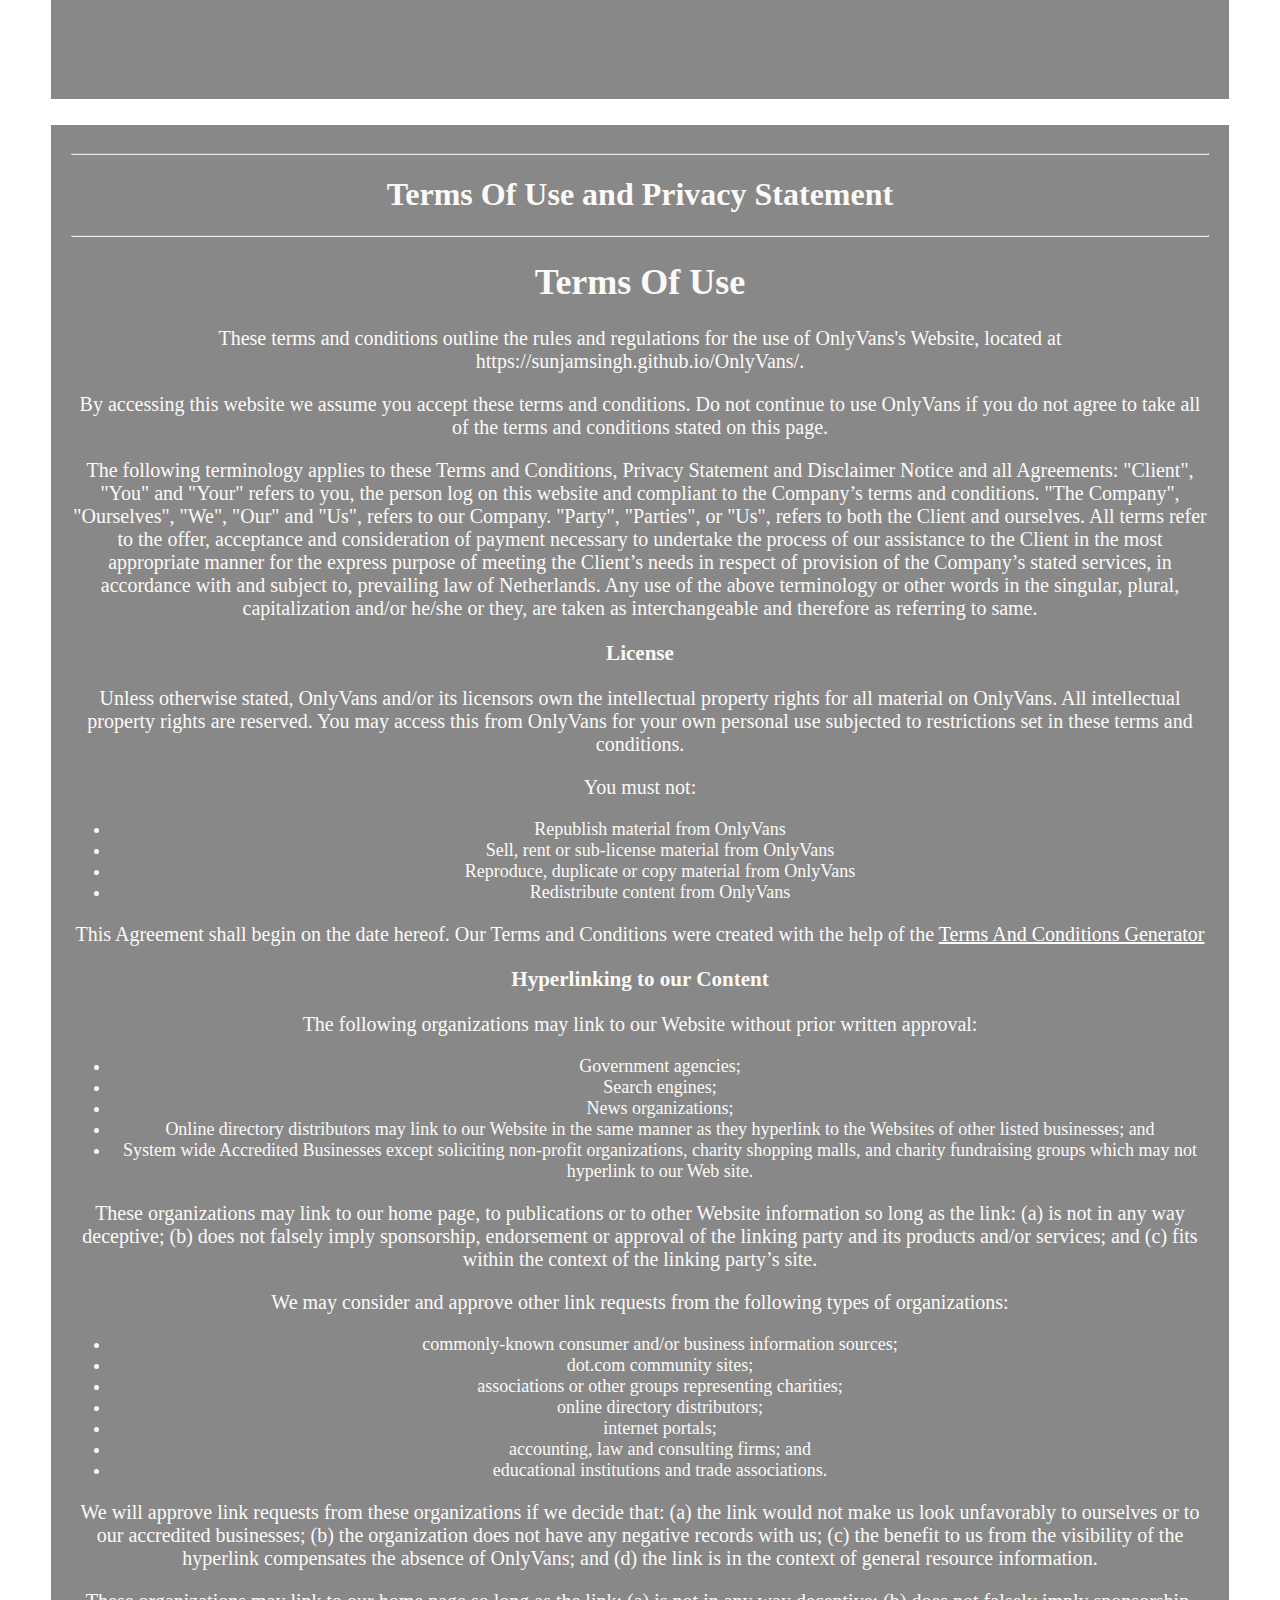
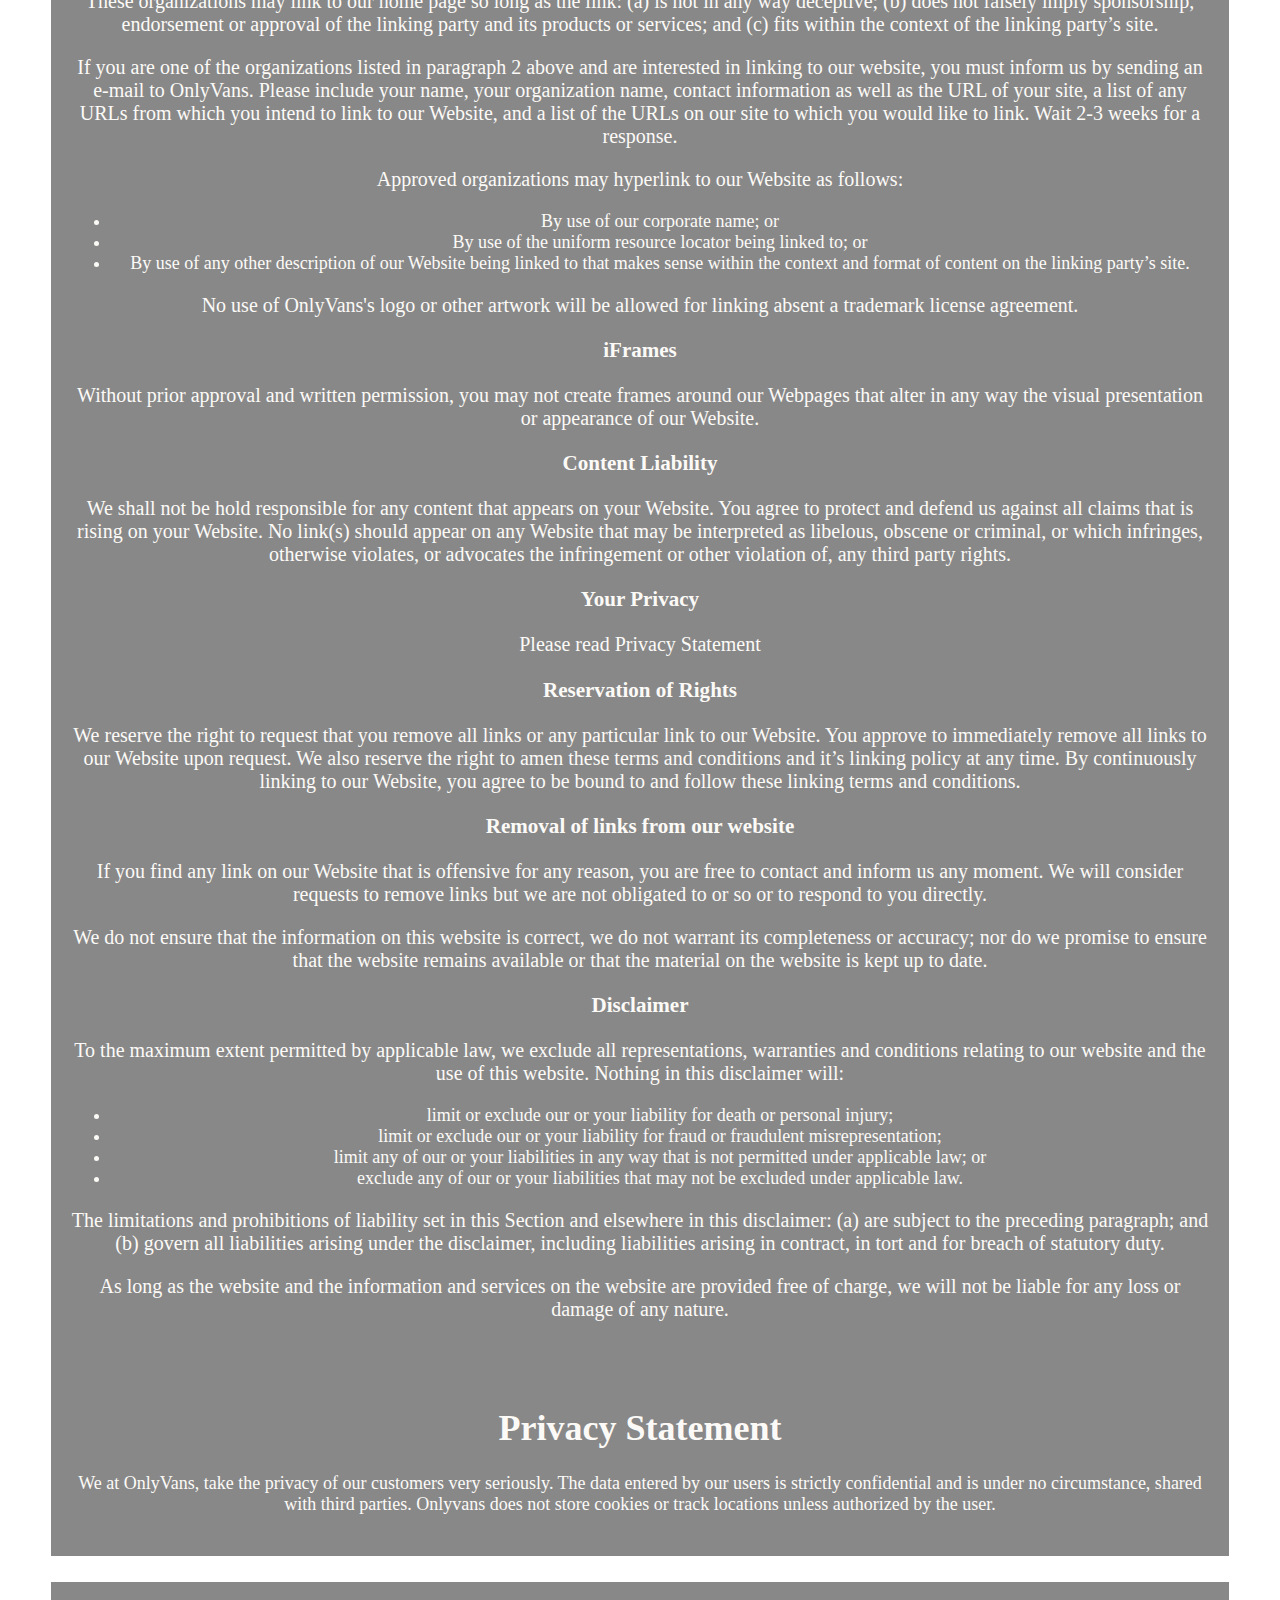
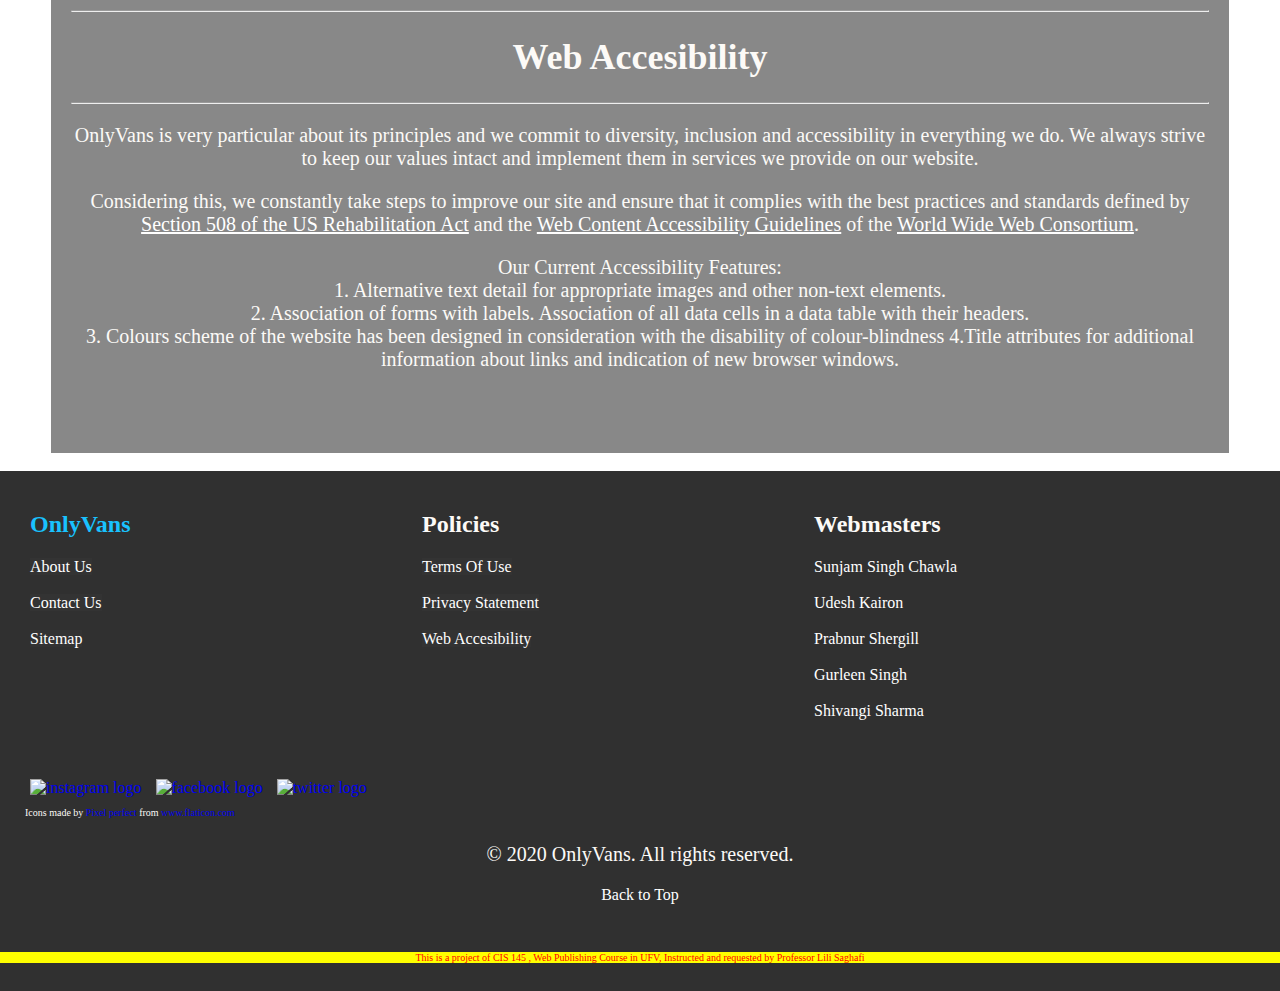
==== commit 05505550: "changes1" ====
--- a/aboutus.html
+++ b/aboutus.html
@@ -5,7 +5,7 @@
 <meta charset="UTF-8"> 
 <meta name="author" content="Team OnlyVans (Sunjam Singh, Udesh Kairon, Prabnur Shergill, Shivangi Sharma, Gurleen Singh)">
 <meta name="description" content="About Us | Terms Of Use | Privacy Statement | Web Accesibility">
-<title>OnlyVans</title>
+<title>About Us | OnlyVans</title>
 
 <link rel="icon" href="OV_Favicon.ico" type="image/x-icon" />
 <style>
@@ -405,7 +405,9 @@
 <p>Our Current Accessibility Features: <br> 
 1. Alternative text detail for appropriate images and other non-text elements. <br> 
 2. Association of forms with labels. Association of all data cells in a data table with their headers. <br>
-3. Colours scheme of the website has been designed in consideration with the disability of colour-blindness <br> </p> <br>
+3. Colours scheme of the website has been designed in consideration with the disability of colour-blindness 
+4.Title attributes for additional information about links and indication of new browser windows.
+<br> </p> <br>
 <br>
     </div></div><br>
 <!--Footer Starts-->
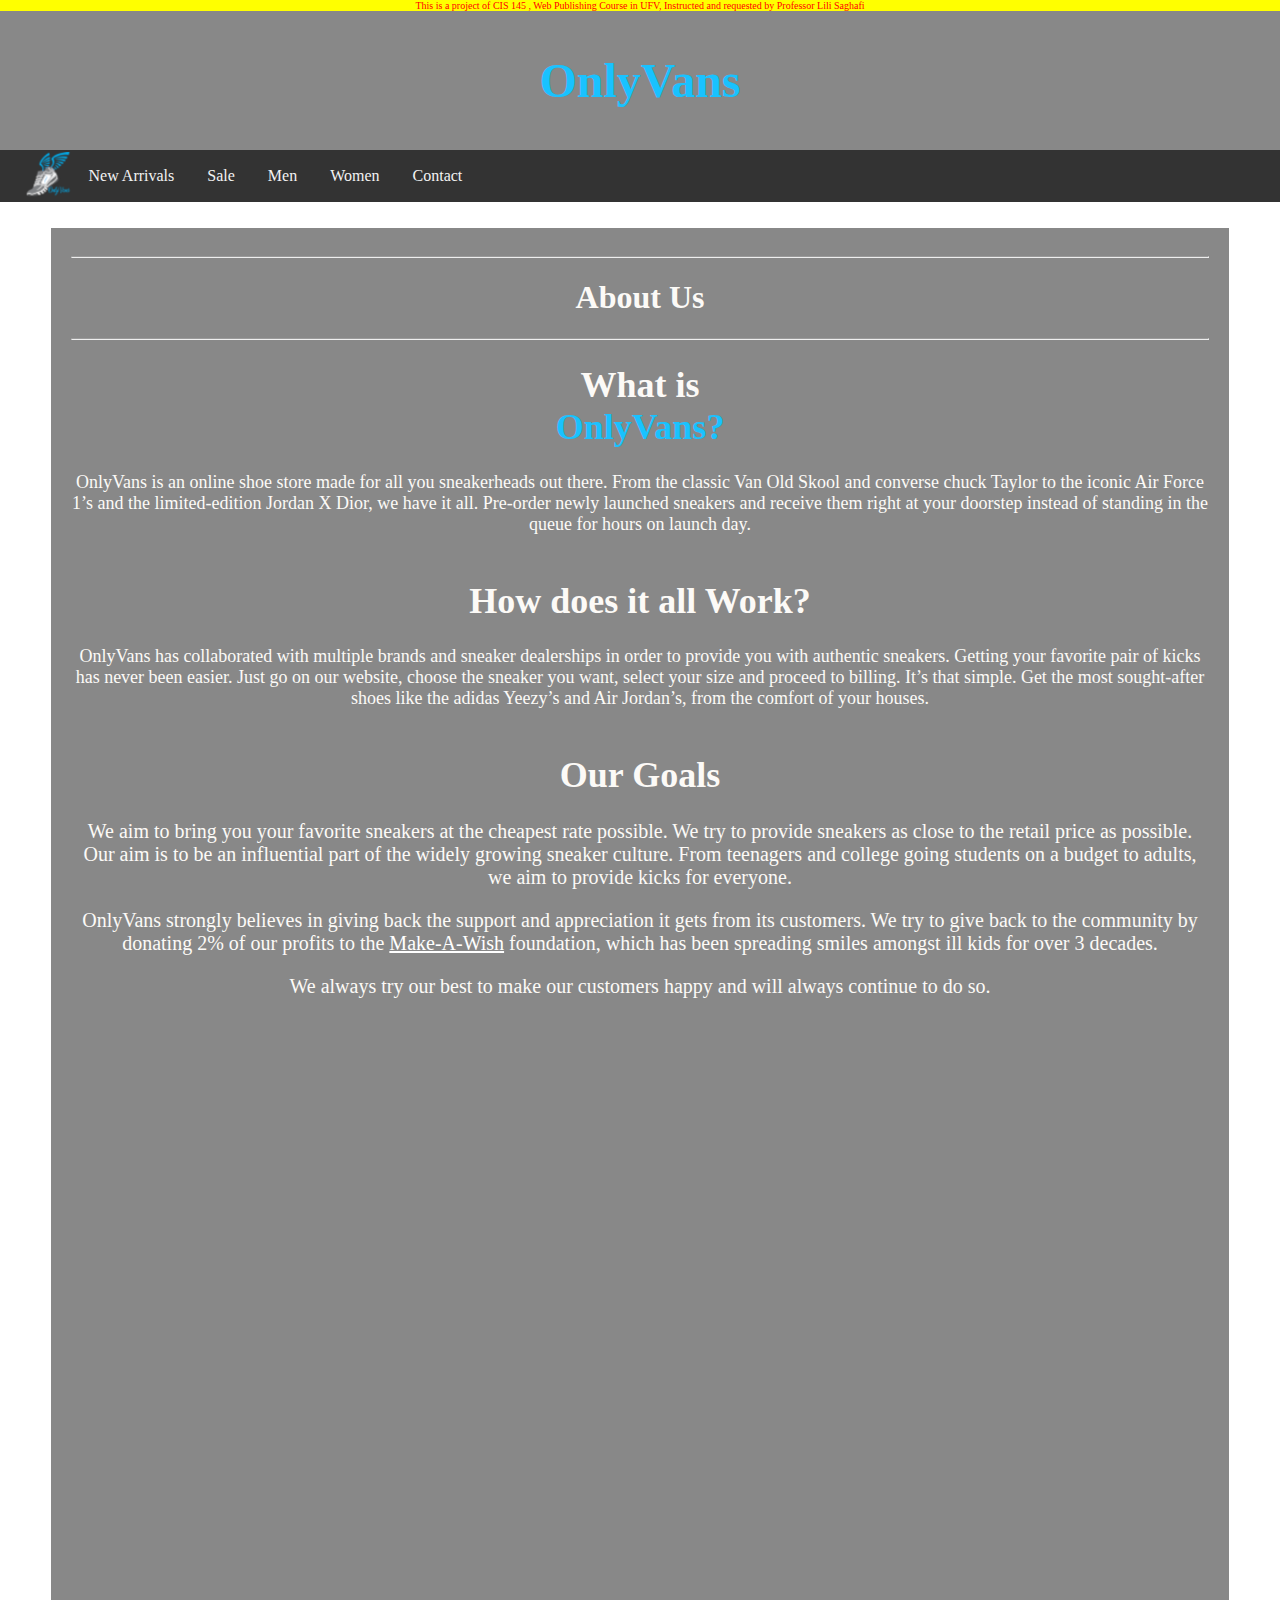
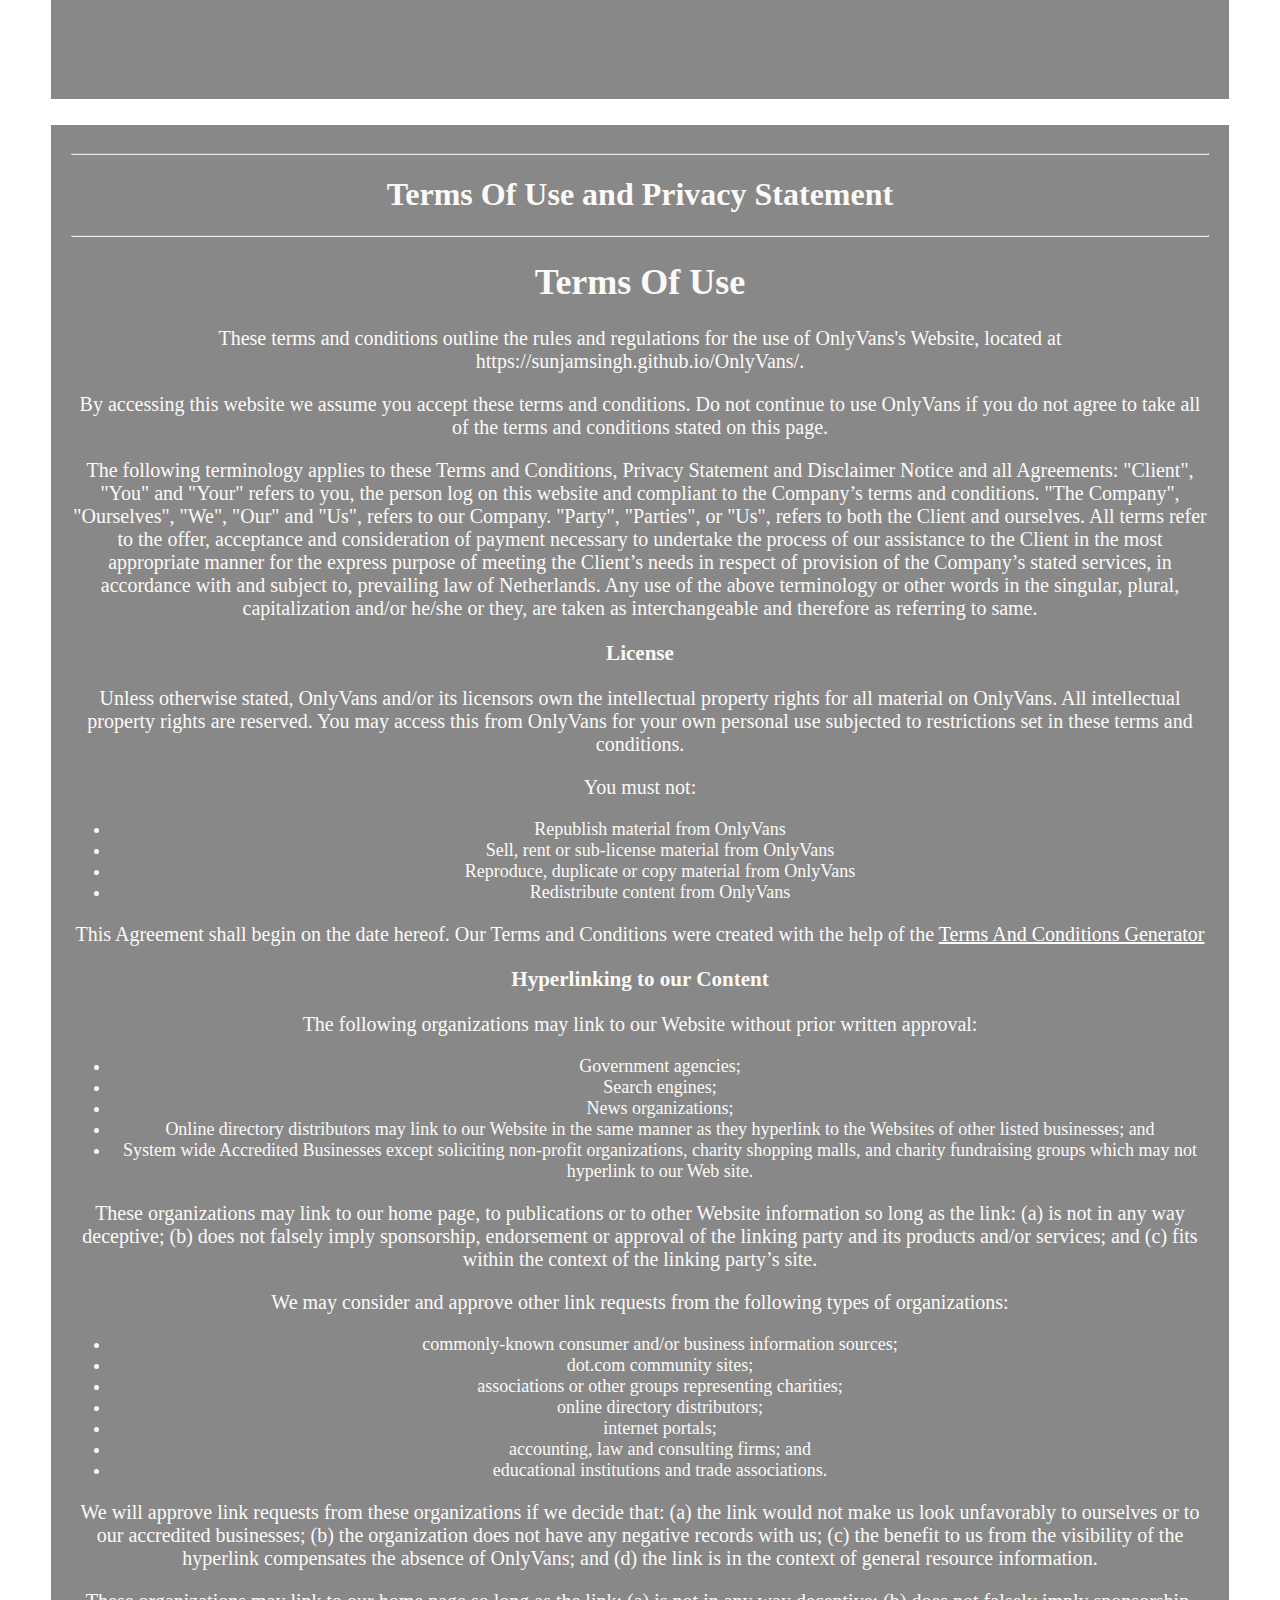
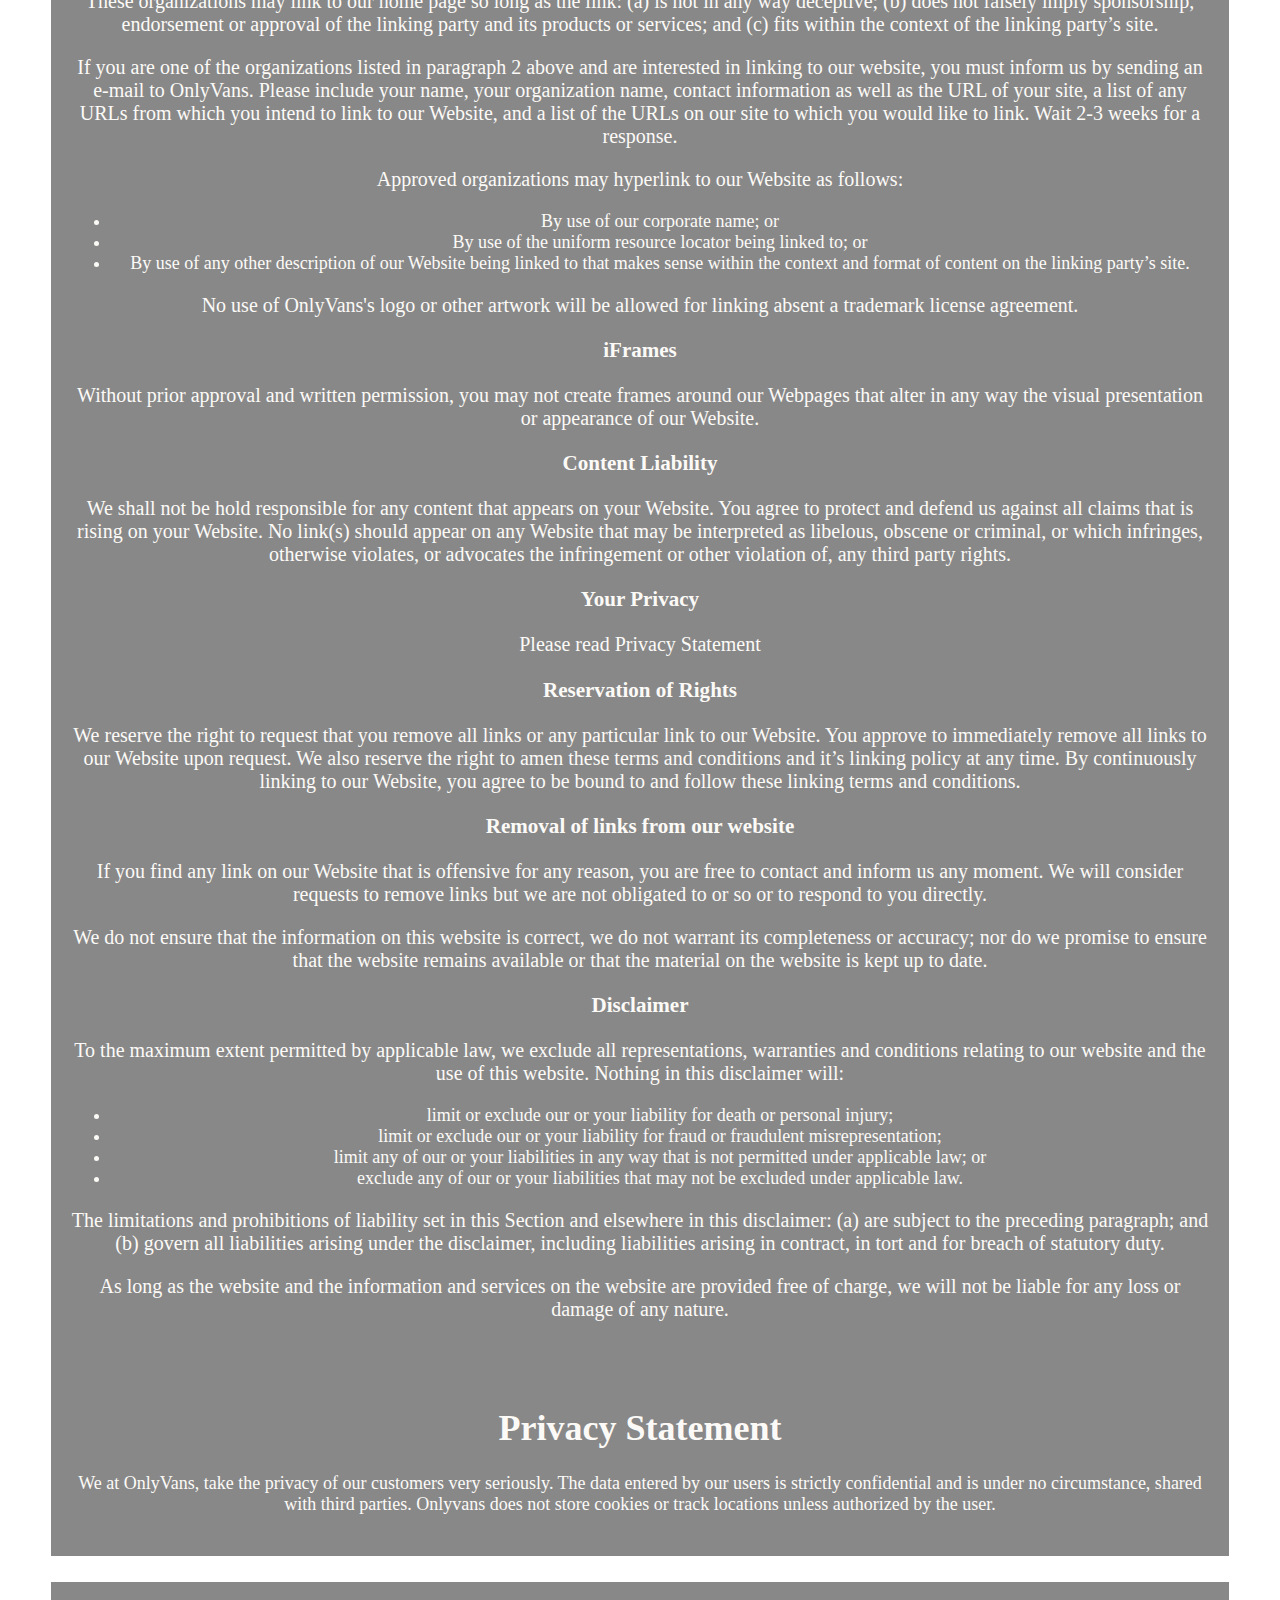
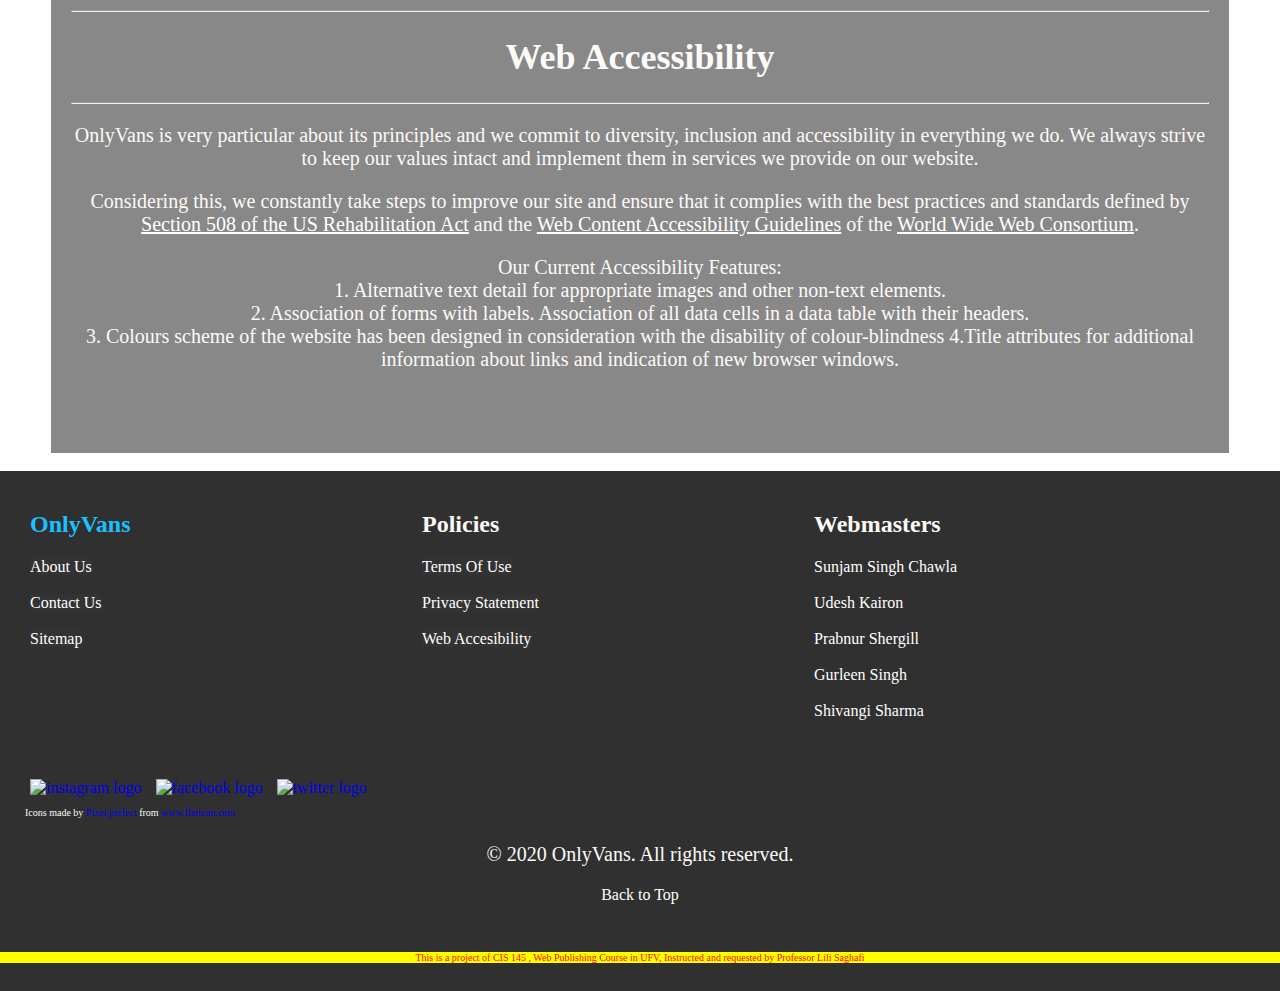
==== commit f423c0f0: "Update aboutus.html" ====
--- a/aboutus.html
+++ b/aboutus.html
@@ -399,7 +399,7 @@
 <div class="webaccessibility"> <hr>
 <div style="height:40%; font-size: 18px; 
        border-radius: 5px; text-align: center;">
-<h1>Web Accesibility</h1><hr>
+<h1>Web Accessibility</h1><hr>
 <p>OnlyVans is very particular about its principles and we commit to diversity, inclusion and accessibility in everything we do. We always strive to keep our values intact and implement them in services we provide on our website.</p>
     <p>Considering this, we constantly take steps to improve our site and ensure that it complies with the best practices and standards defined by <a href="https://www.justice.gov/crt/section-508-home-page-0" target="_blank">Section 508 of the US Rehabilitation Act</a> and the <a href="https://www.w3.org/TR/WCAG20/" target="_blank">Web Content Accessibility Guidelines</a> of the <a href="https://www.w3.org/" target="_blank">World Wide Web Consortium</a>.</p>
 <p>Our Current Accessibility Features: <br> 
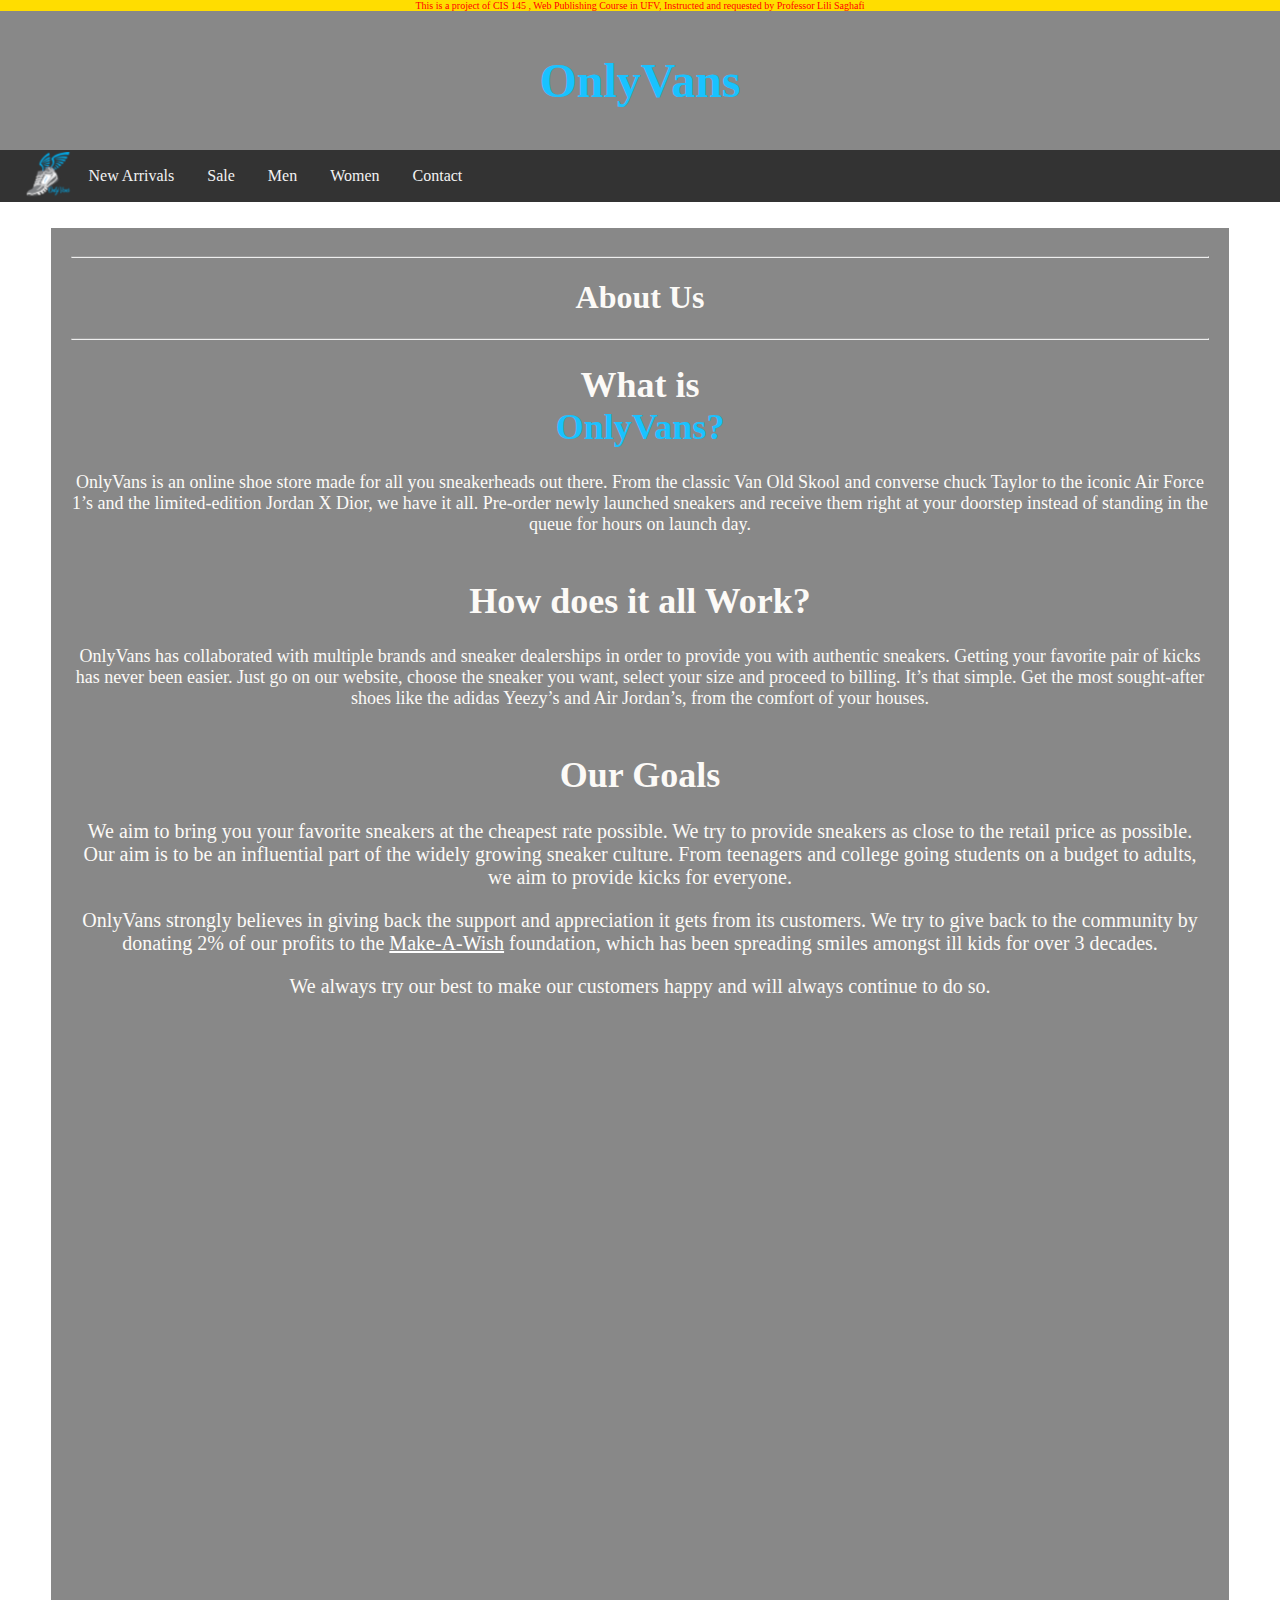
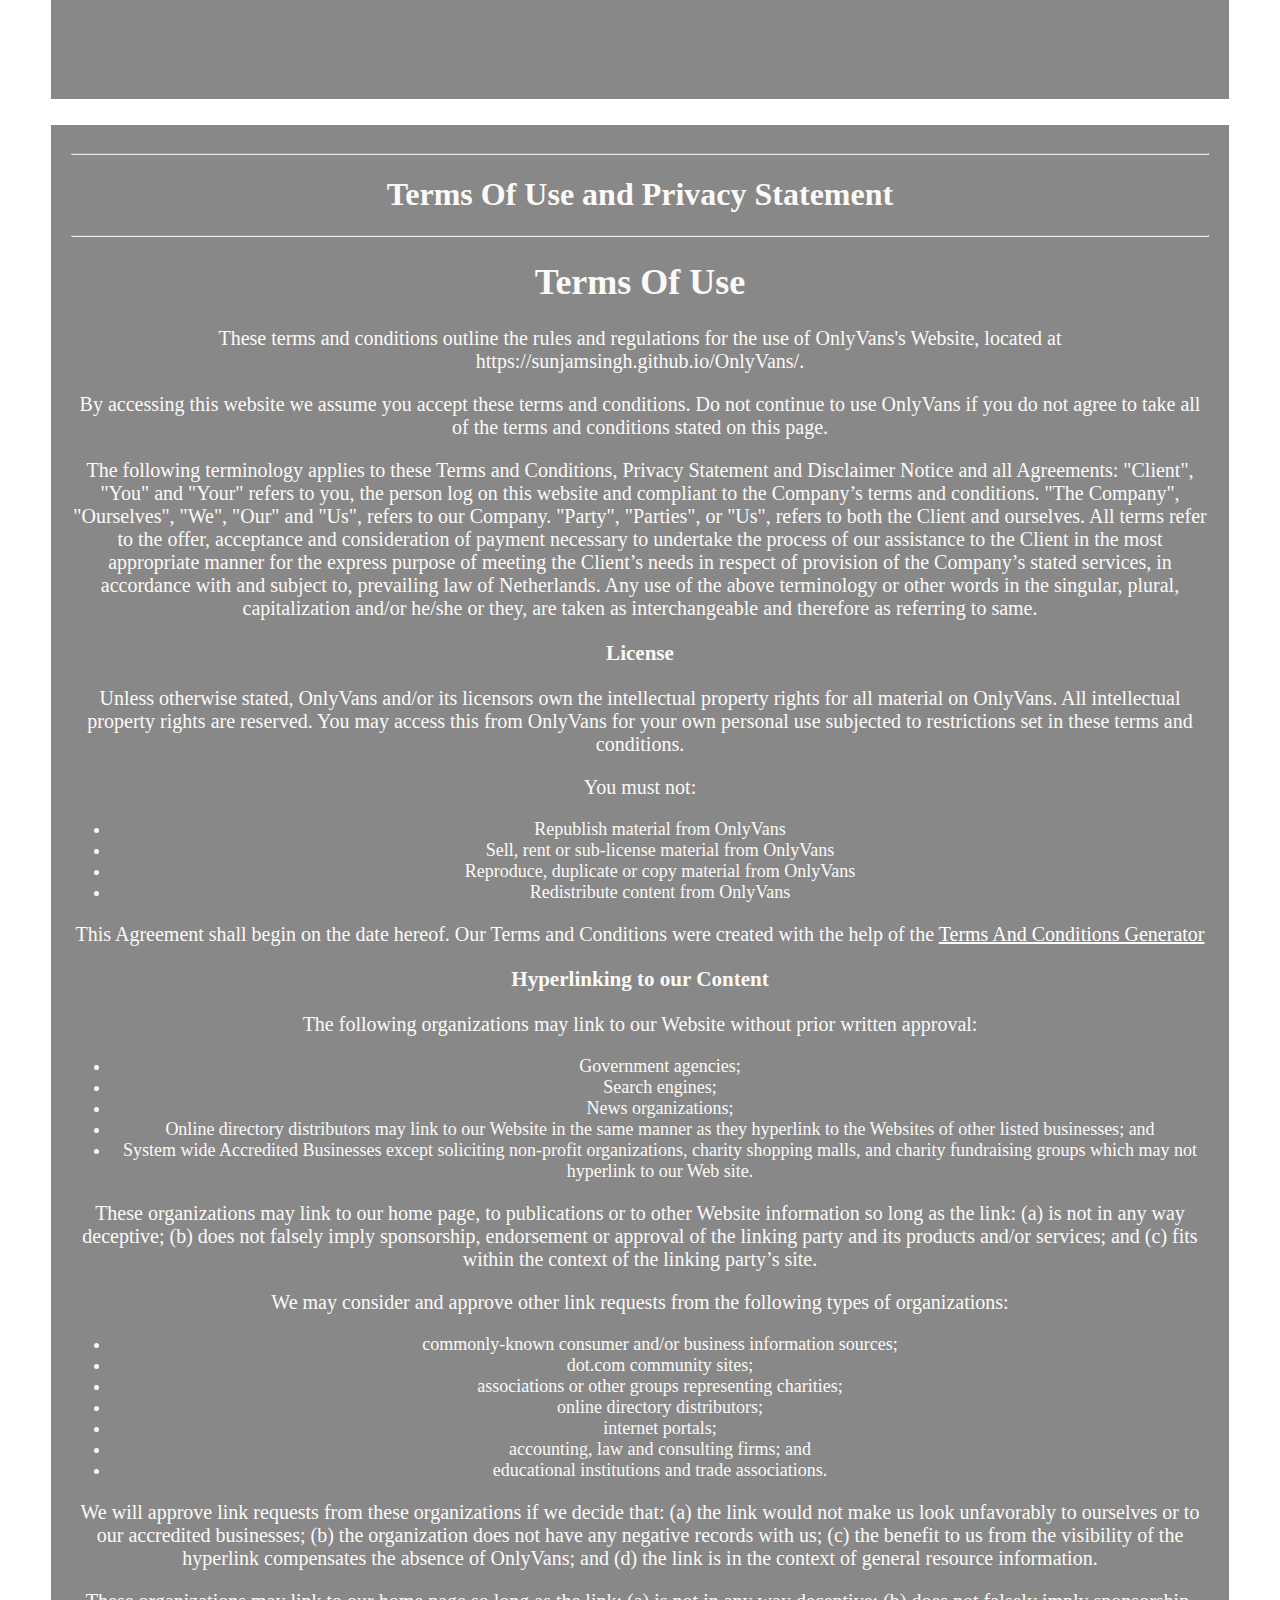
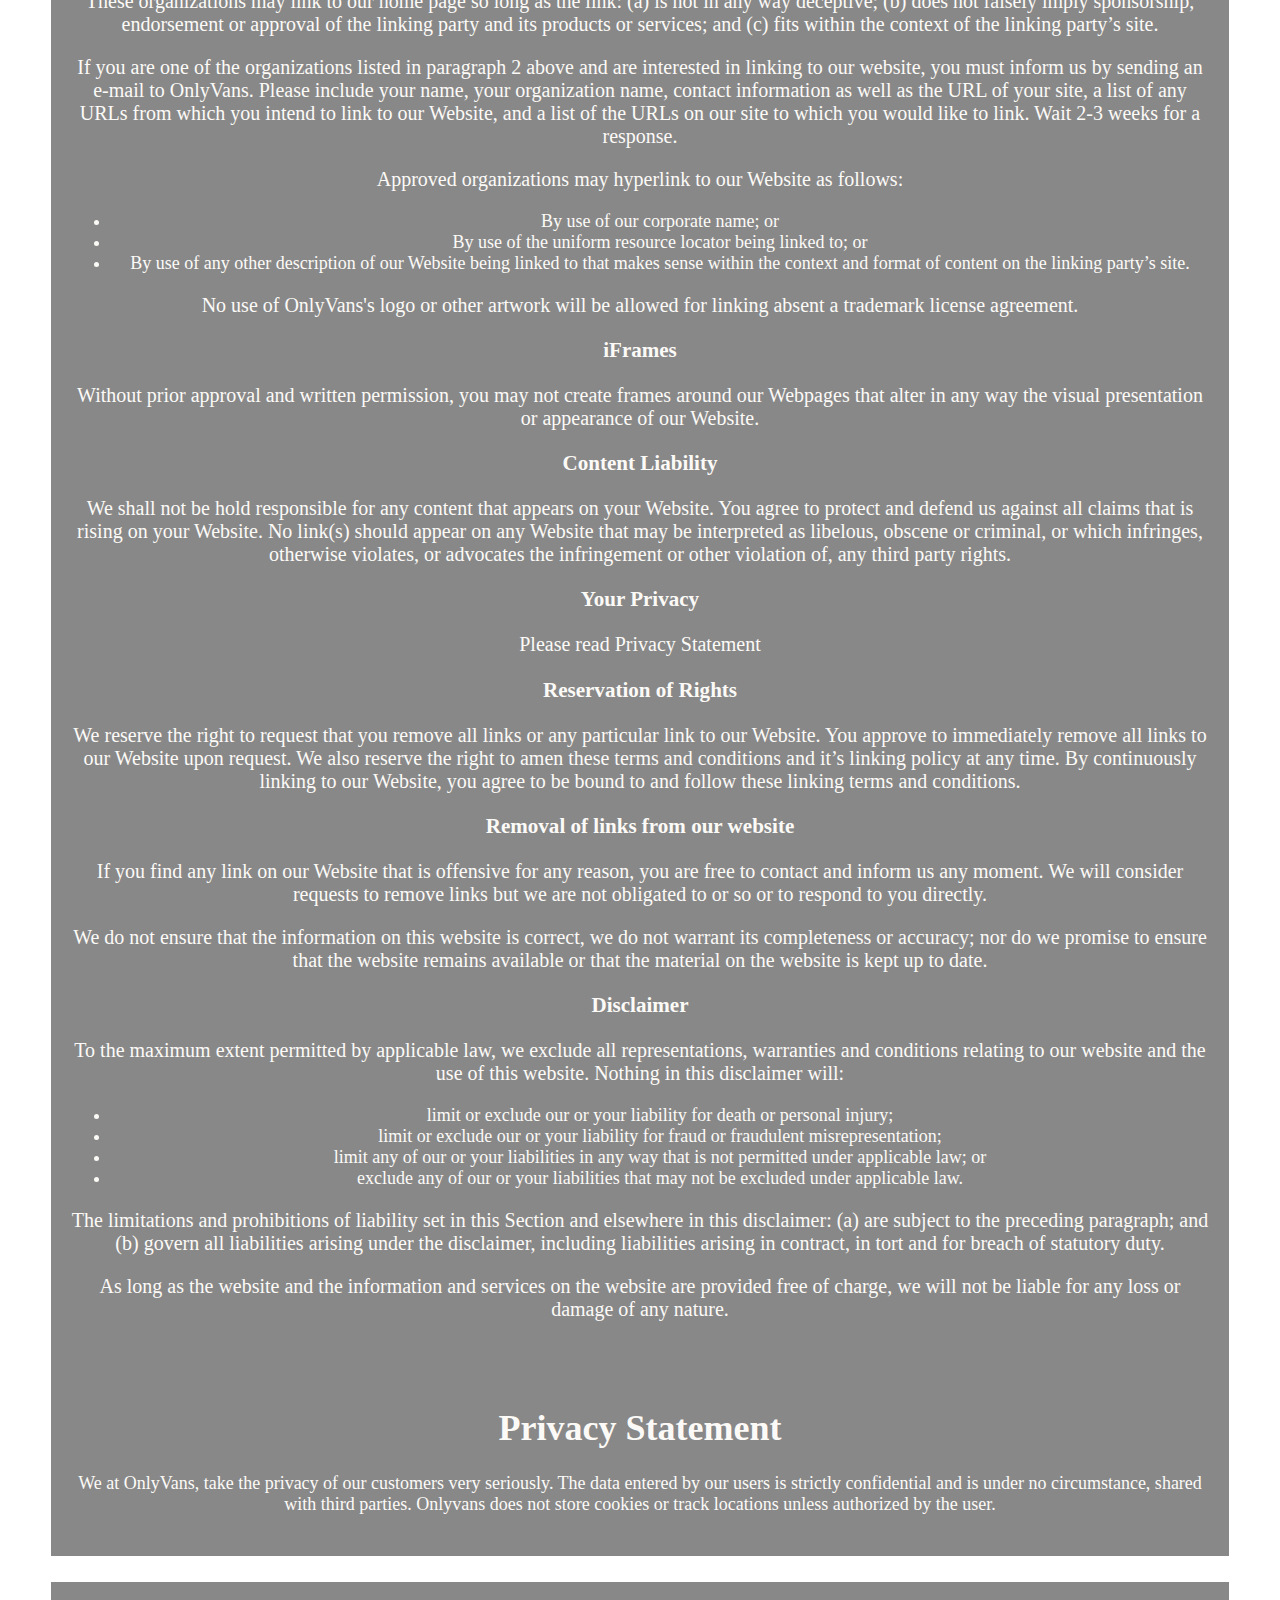
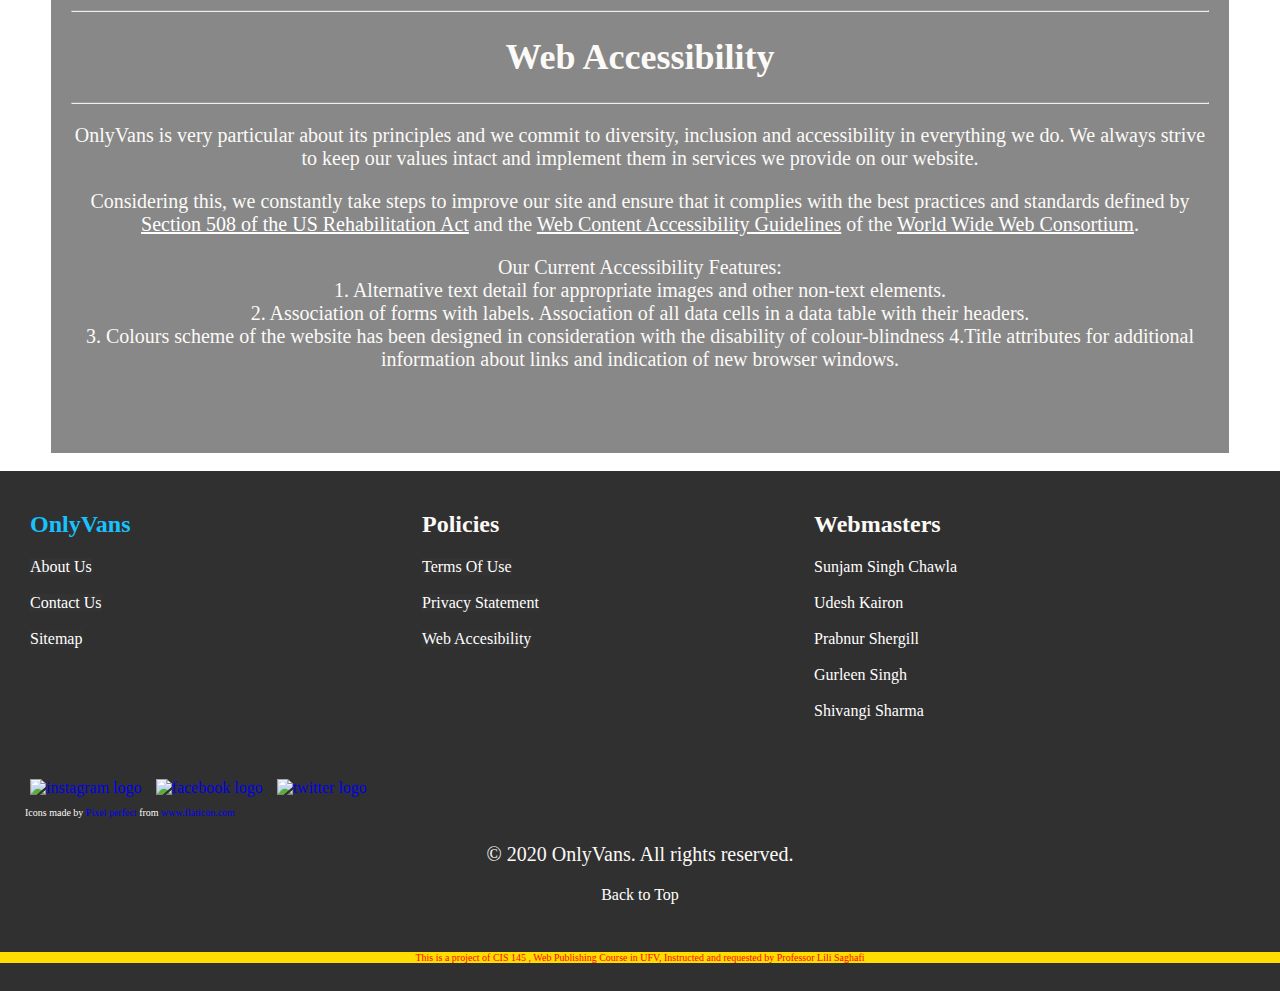
==== commit 06c36b03: "Disclaimer changes" ====
--- a/aboutus.html
+++ b/aboutus.html
@@ -34,8 +34,8 @@
 }
 #disclaimer {
     text-align: center;
-    color: red;
-    background-color: yellow;
+    color: #ff0000;
+    background-color: #ffdd00;
     font-size: 10px;
     box-sizing: content-box;
     width: 100%;
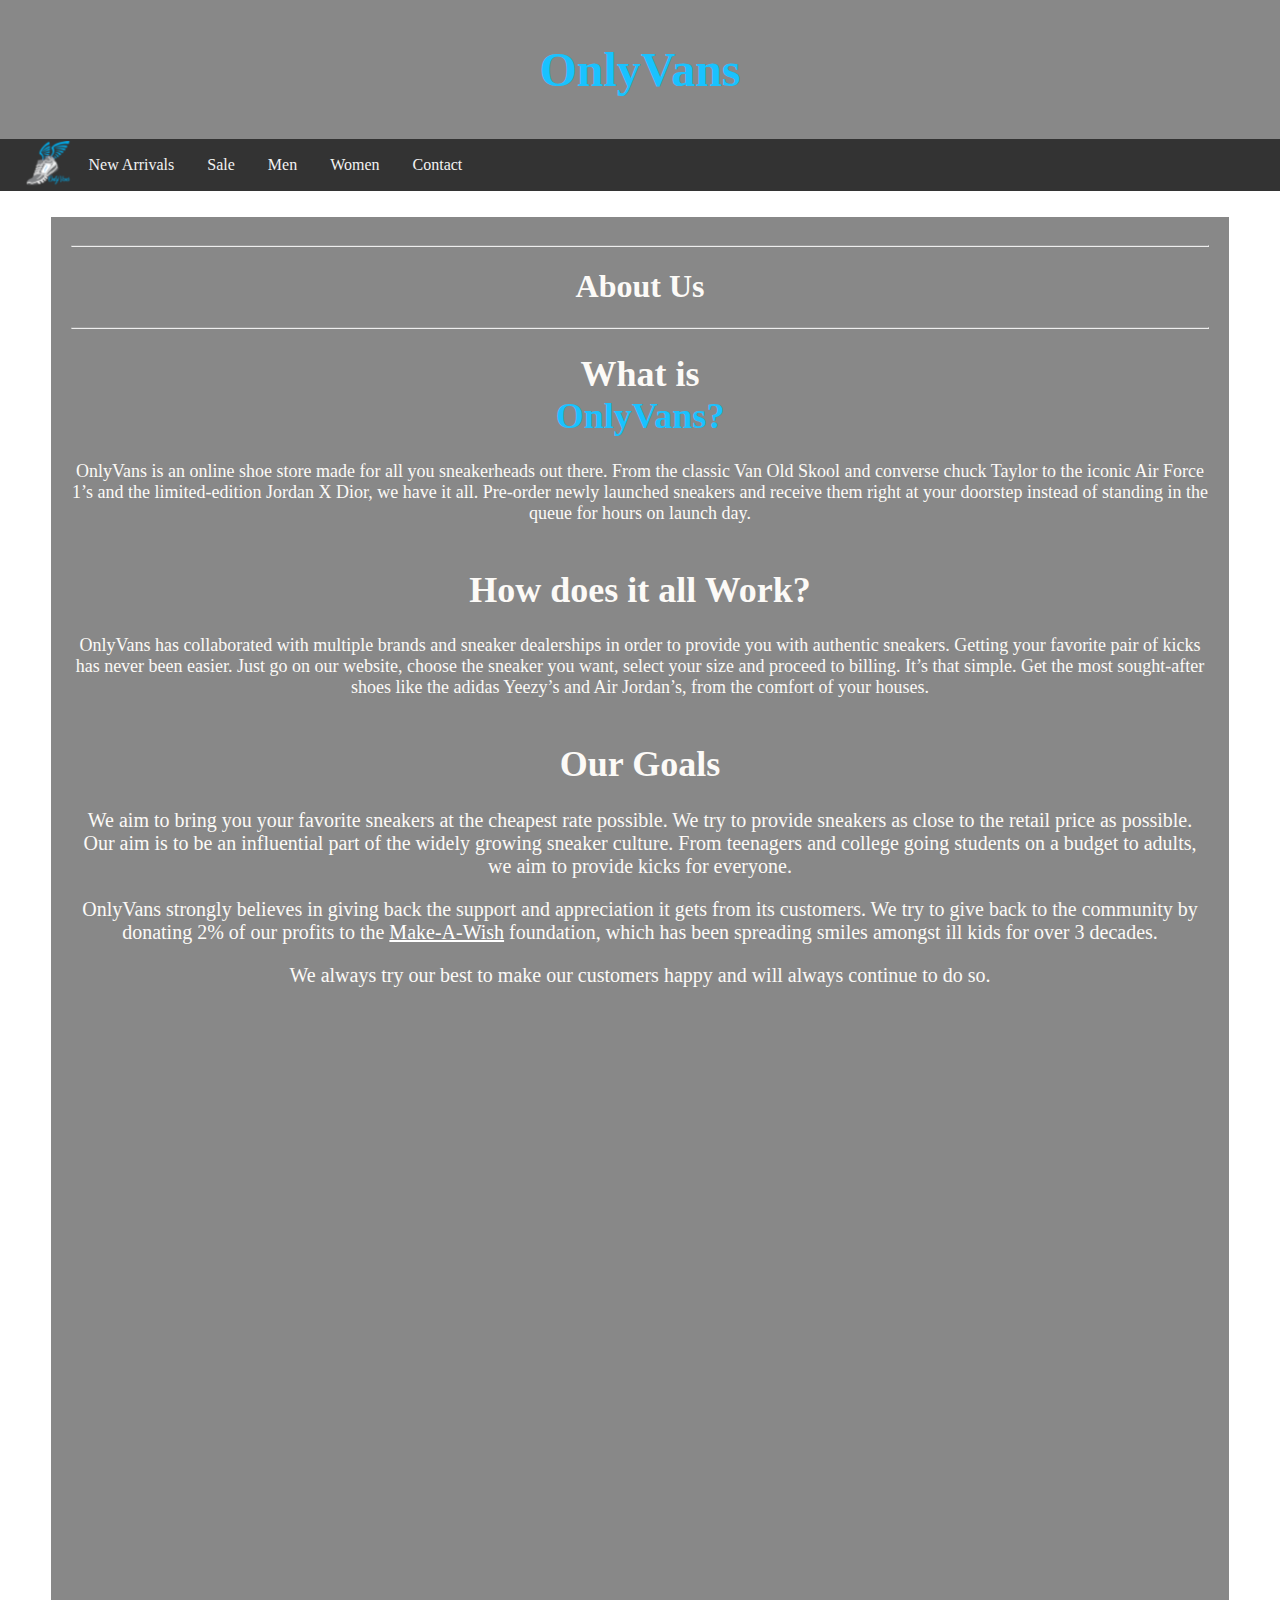
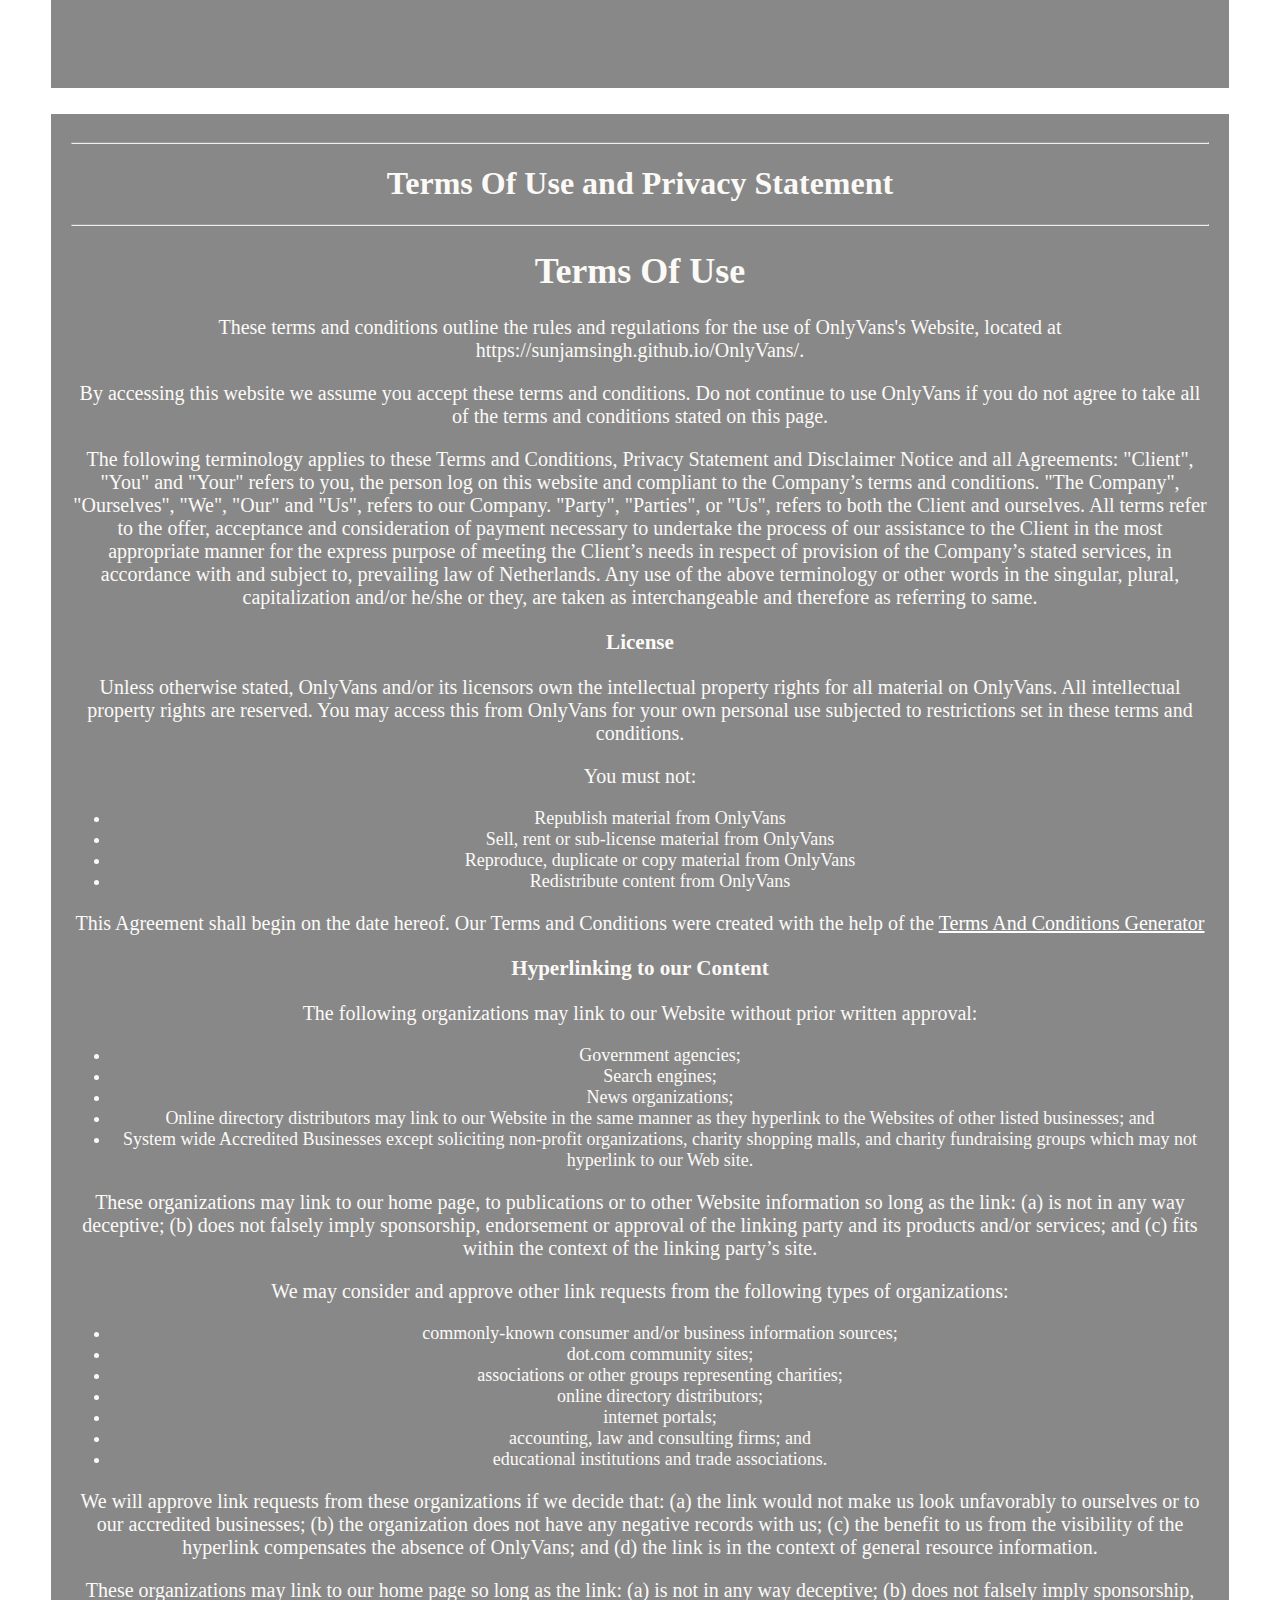
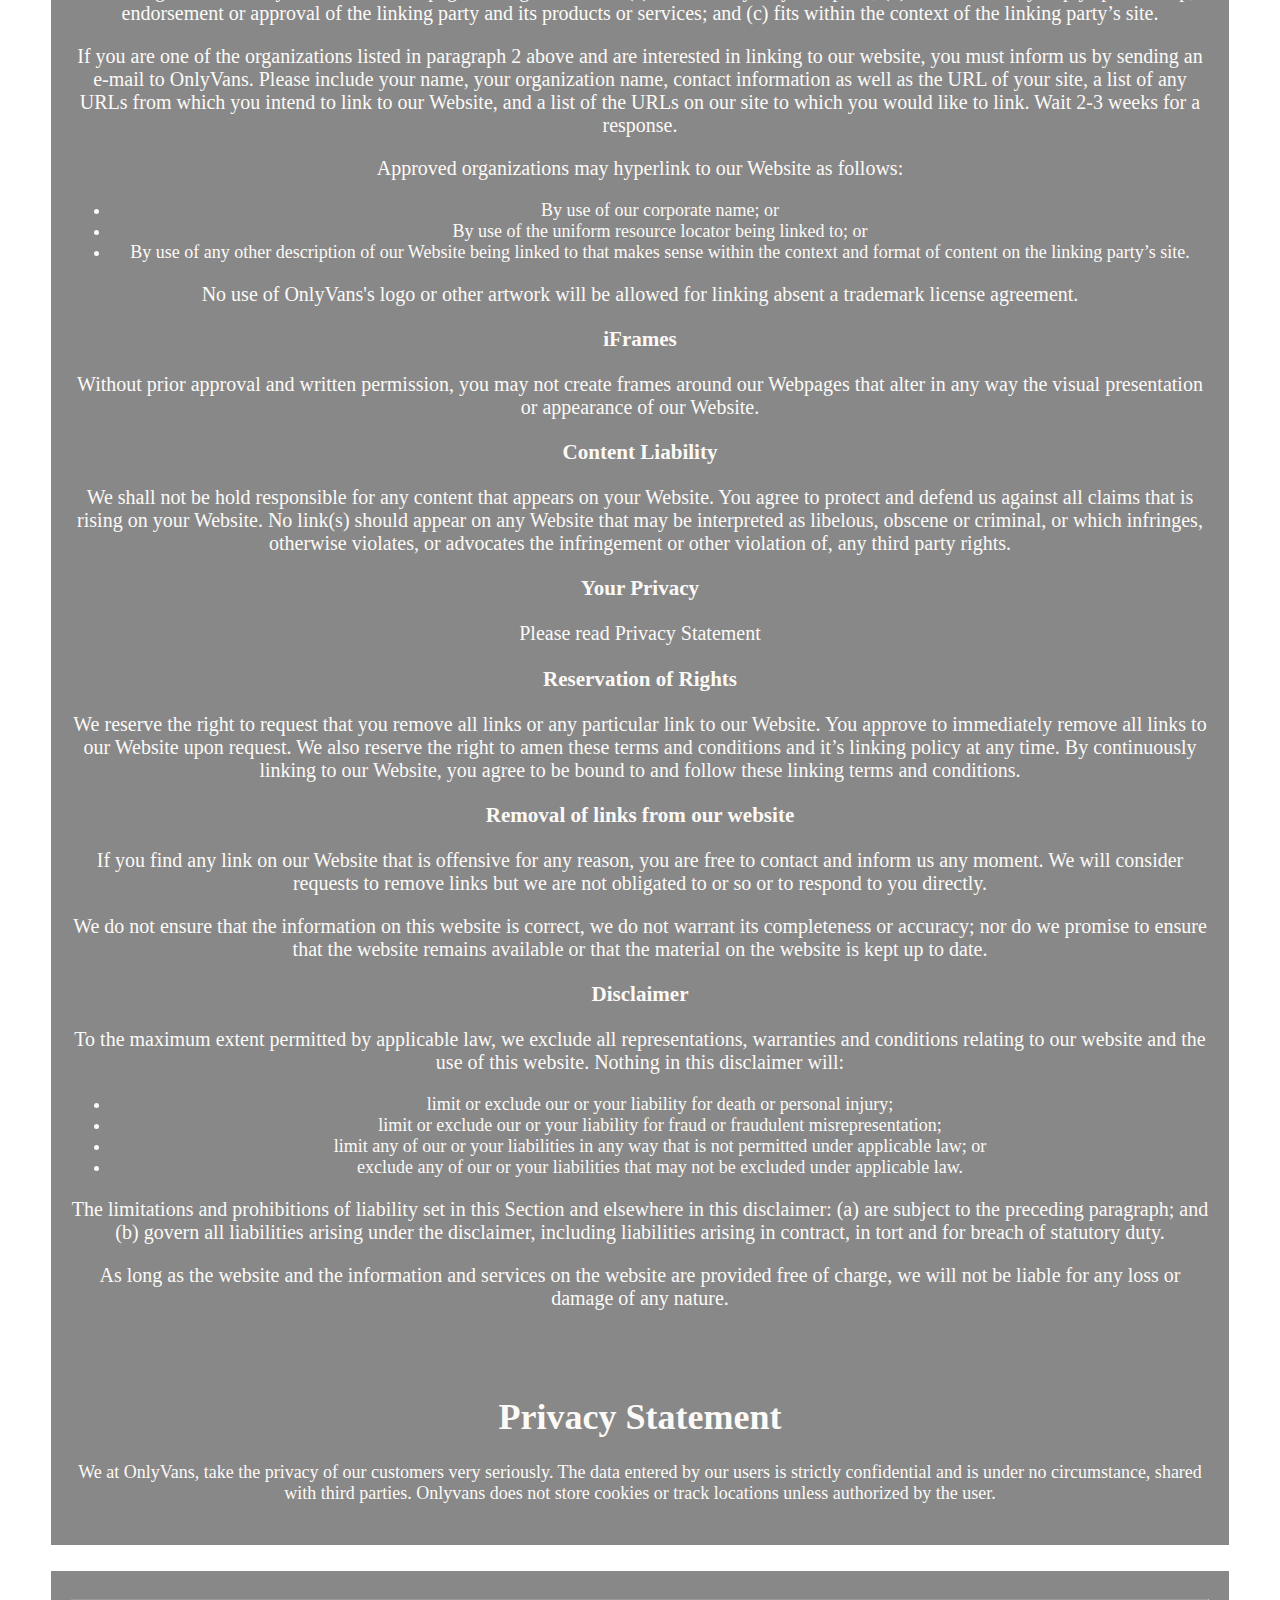
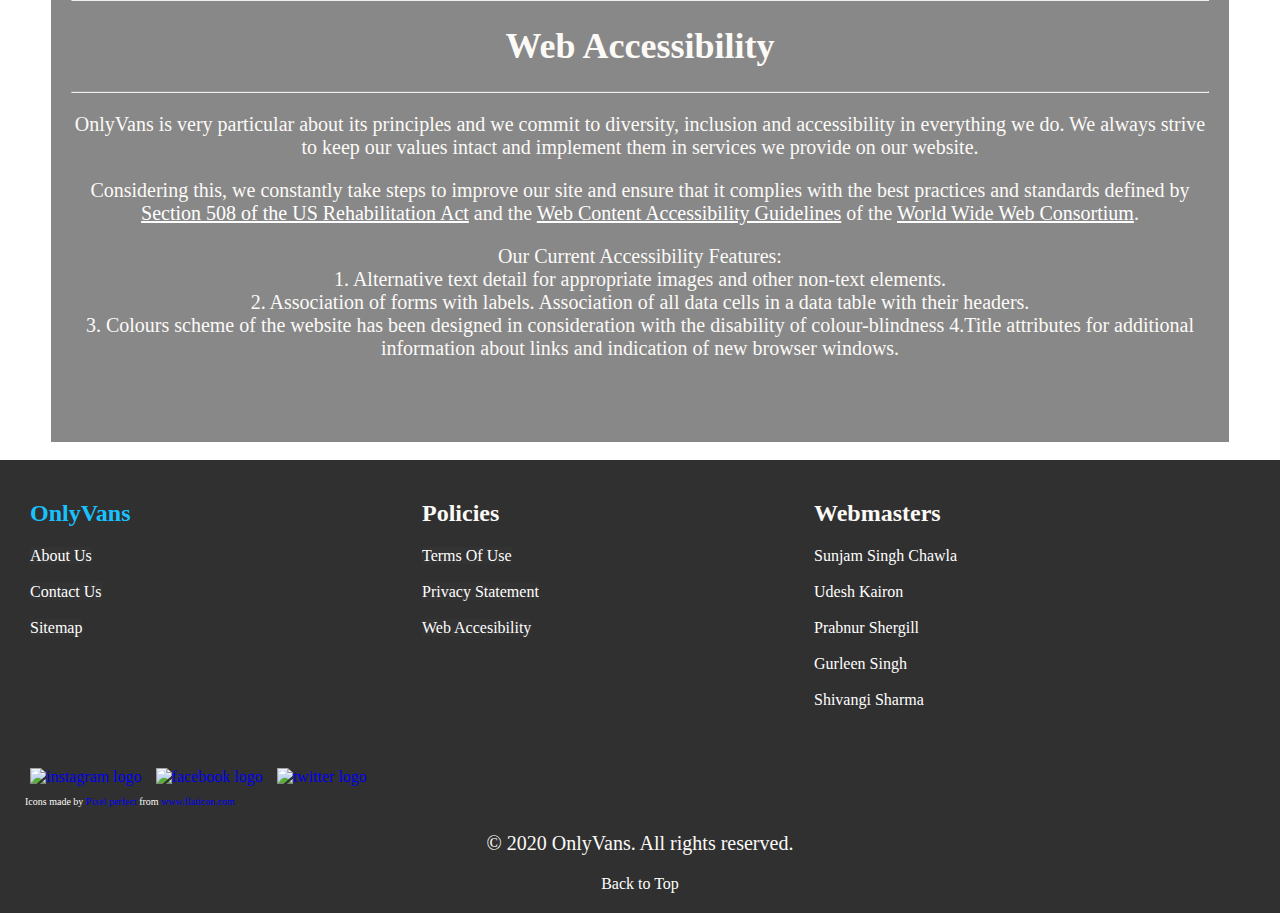
==== commit 4e867912: "Update aboutus.html" ====
--- a/aboutus.html
+++ b/aboutus.html
@@ -3,7 +3,7 @@
 <head>
 
 <meta charset="UTF-8"> 
-<meta name="author" content="Team OnlyVans (Sunjam Singh, Udesh Kairon, Prabnur Shergill, Shivangi Sharma, Gurleen Singh)">
+<meta name="author" content="Team OnlyVans (Sunjam Singh, Udesh Kairon, Prabnur Shergill, Ashmeet Saini, Sourish Sharma)">
 <meta name="description" content="About Us | Terms Of Use | Privacy Statement | Web Accesibility">
 <title>About Us | OnlyVans</title>
 
@@ -231,7 +231,7 @@
 </head>
 <body>
 <div id="backtotop"></div>
-   <p id="disclaimer" style="margin: 0; padding: 0">This is a project of CIS 145 , Web Publishing Course in UFV, Instructed and requested by Professor Lili Saghafi</p>
+   
    <div class="header">
     
 
@@ -457,6 +457,6 @@
 <div id="backtotopbtn"><a href="#backtotop" style="text-decoration: none; color: #ffffff">Back to Top</a></div>
 </div>
 <div style="background-color:#303030;">
-<br><p id="disclaimer">This is a project of CIS 145 , Web Publishing Course in UFV, Instructed and requested by Professor Lili Saghafi</p> <br></div>
+</div>
 
 </body>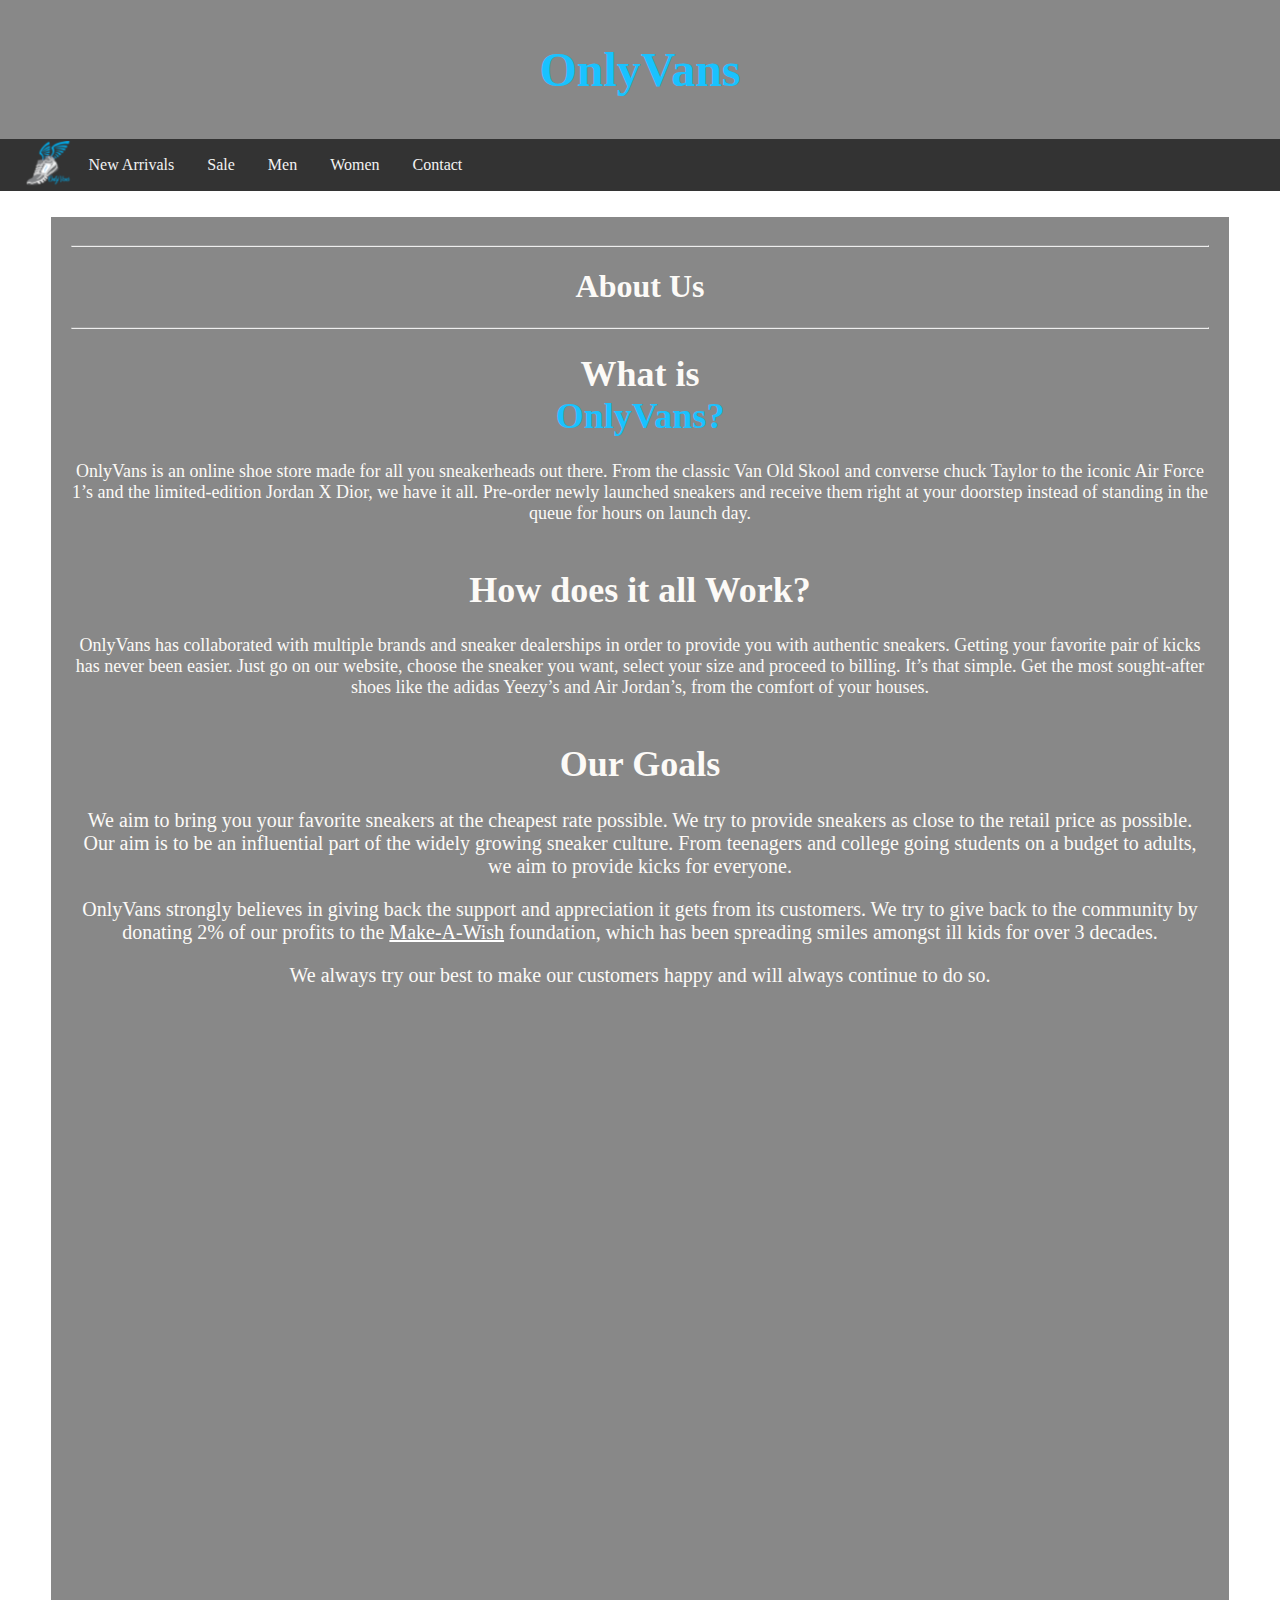
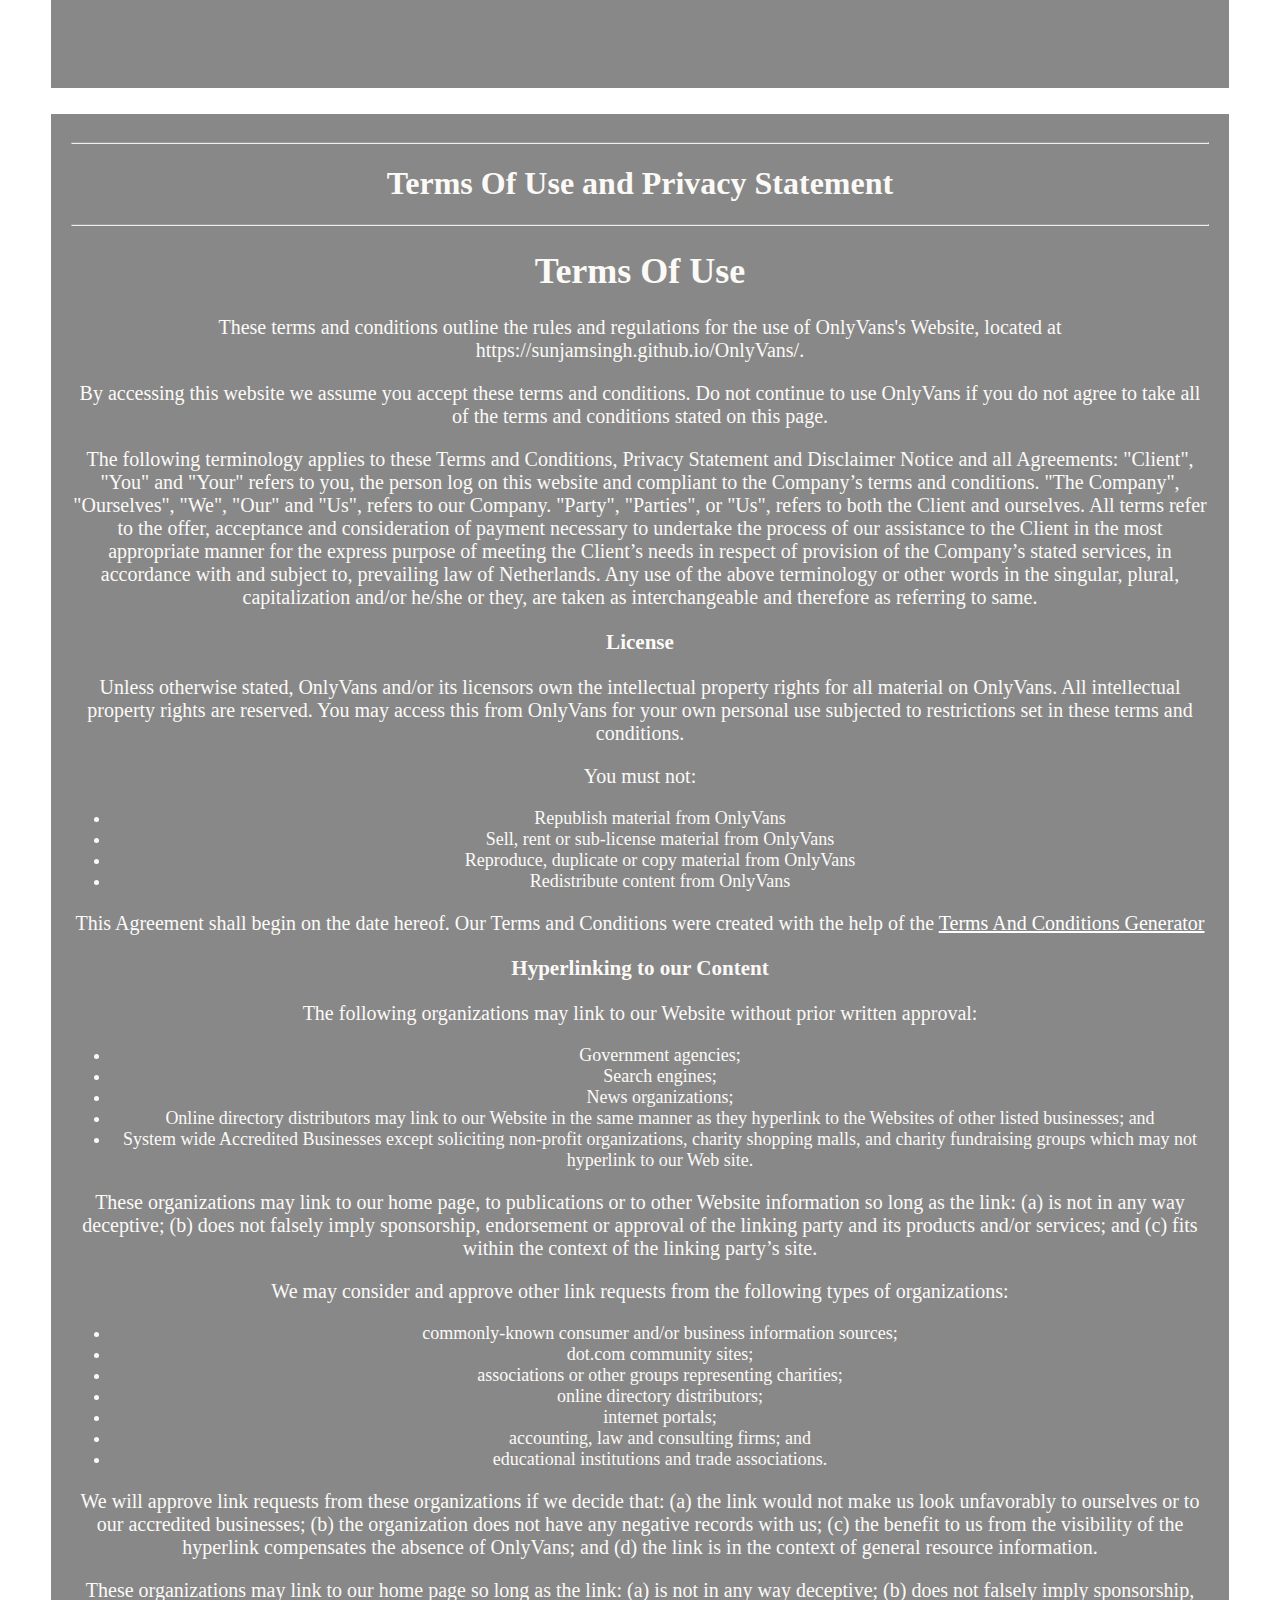
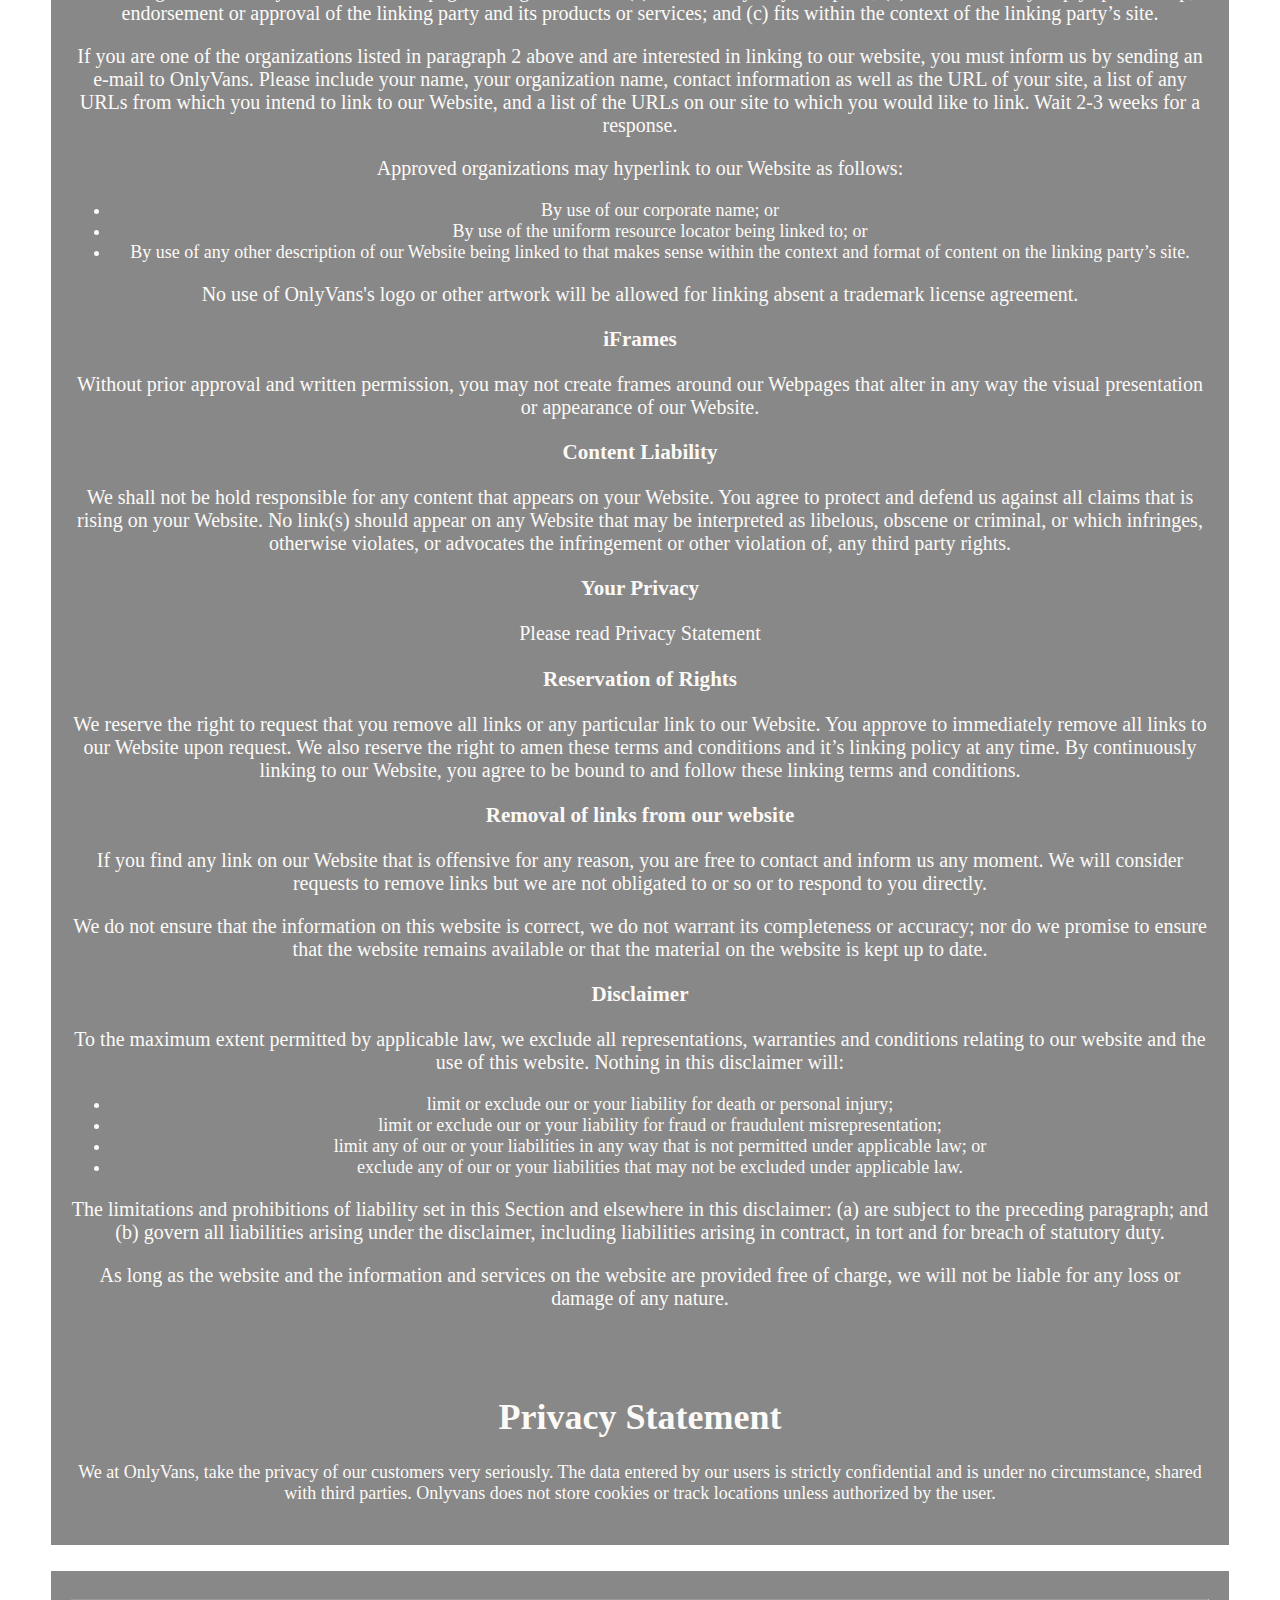
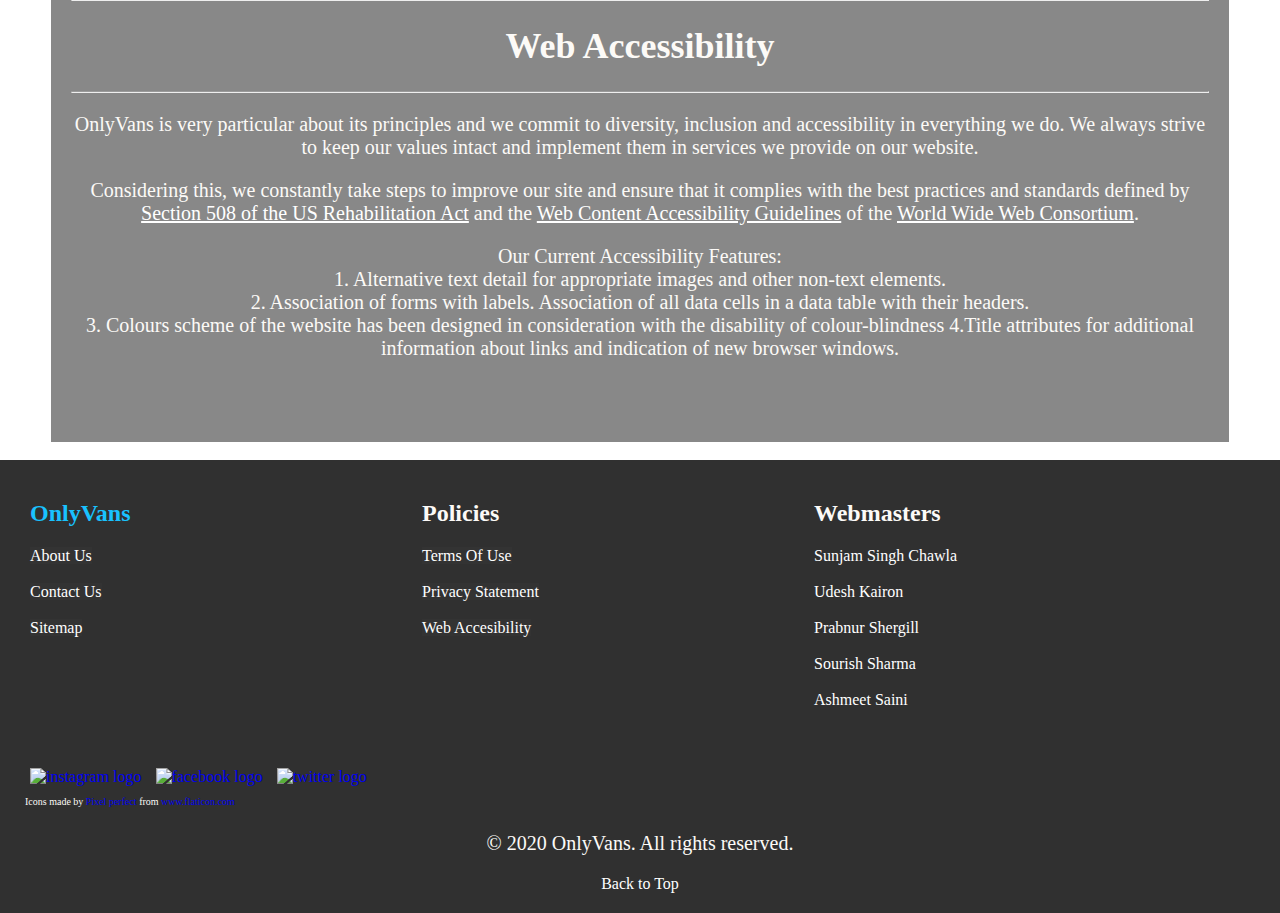
==== commit 703d7068: "Updated for COMP230" ====
--- a/aboutus.html
+++ b/aboutus.html
@@ -436,8 +436,8 @@
      <li>Sunjam Singh Chawla</li><br>
      <li>Udesh Kairon</li><br>
      <li>Prabnur Shergill</li><br>
-     <li>Gurleen Singh</li><br>
-     <li>Shivangi Sharma</li><br>
+     <li>Sourish Sharma</li><br>
+     <li>Ashmeet Saini</li><br>
  </ul>
      </div>
     </div> <div class="row">
